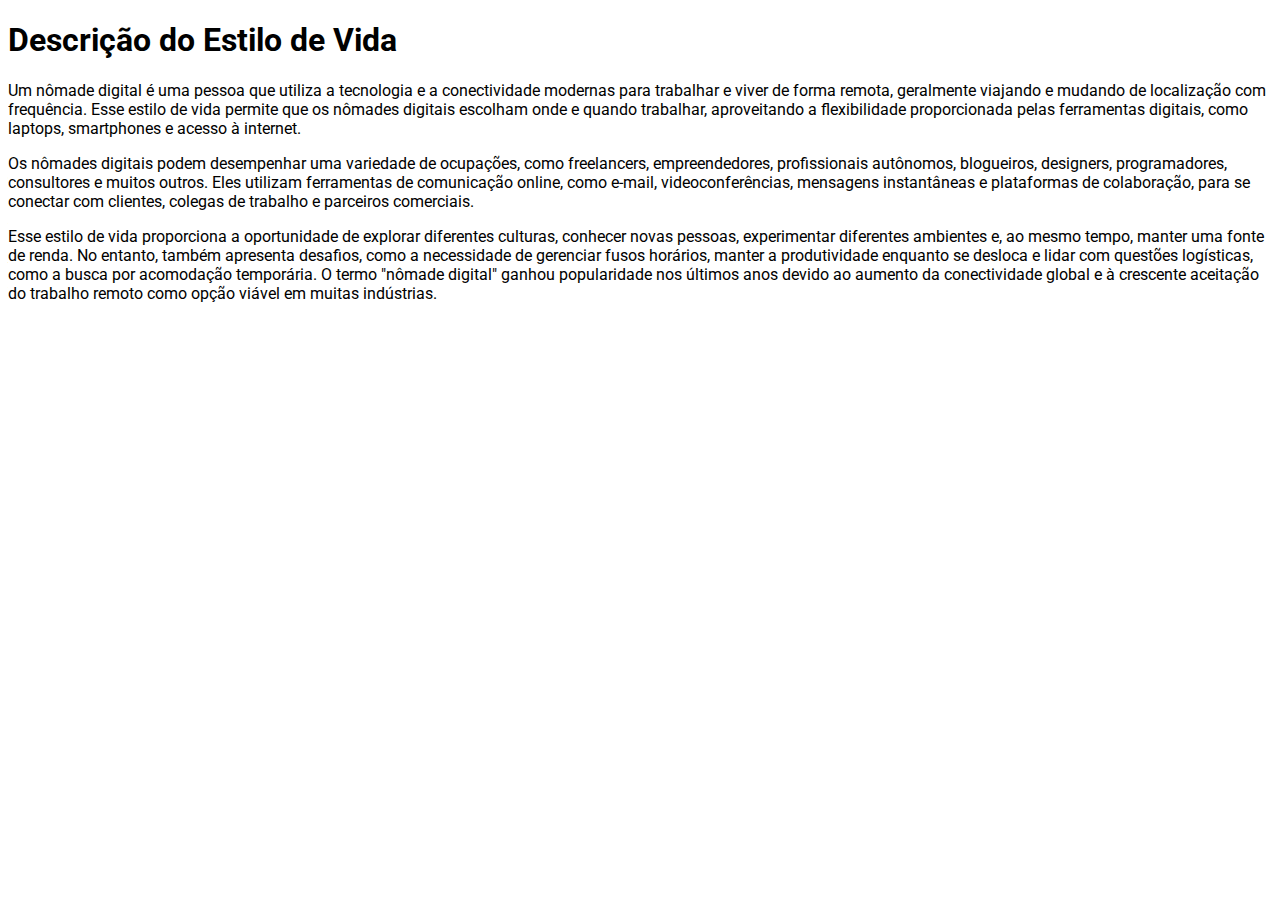
==== index.html @ 9126f0c3 "Aula1008--Paragrafos e Containers" ====
<!DOCTYPE html>
<html lang="en">

<head>
    <meta charset="UTF-8">
    <meta name="viewport" content="width=device-width, initial-scale=1.0">
    <link rel="stylesheet" href="https://fonts.googleapis.com/css2?family=Roboto:wght@300;400;500;700&display=swap">
    <title>| DevNomades |</title>
</head>

<body style="font-family: Roboto ;">
    <h1>Descrição do Estilo de Vida</h1>
    <p>
        Um nômade digital é uma pessoa que utiliza a tecnologia e a conectividade modernas para trabalhar e viver de
        forma remota, geralmente viajando e mudando de localização com frequência. Esse estilo de vida permite que os
        nômades digitais escolham onde e quando trabalhar, aproveitando a flexibilidade proporcionada pelas ferramentas
        digitais, como laptops, smartphones e acesso à internet.
    </p>
    <p>
        Os nômades digitais podem desempenhar uma variedade de ocupações, como freelancers, empreendedores,
        profissionais autônomos, blogueiros, designers, programadores, consultores e muitos outros. Eles utilizam
        ferramentas de comunicação online, como e-mail, videoconferências, mensagens instantâneas e plataformas de
        colaboração, para se conectar com clientes, colegas de trabalho e parceiros comerciais.
    </p>
    <p>
        Esse estilo de vida proporciona a oportunidade de explorar diferentes culturas, conhecer novas pessoas,
        experimentar diferentes ambientes e, ao mesmo tempo, manter uma fonte de renda. No entanto, também apresenta
        desafios, como a necessidade de gerenciar fusos horários, manter a produtividade enquanto se desloca e lidar com
        questões logísticas, como a busca por acomodação temporária.

        O termo "nômade digital" ganhou popularidade nos últimos anos devido ao aumento da conectividade global e à
        crescente aceitação do trabalho remoto como opção viável em muitas indústrias.
    </p>

</body>

</html>
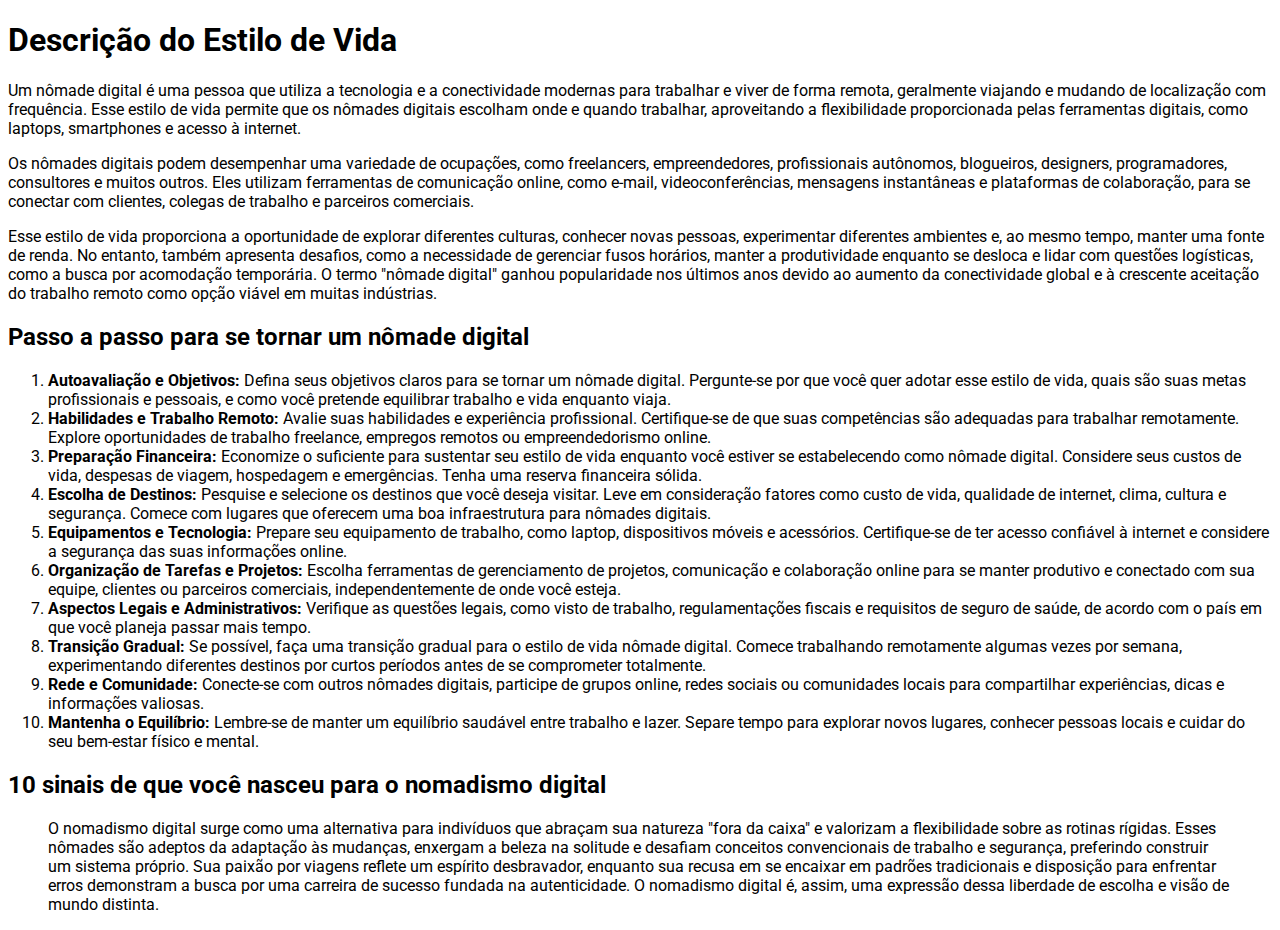
==== commit e472349a: "Aula1508 Bloquete e listas" ====
--- a/index.html
+++ b/index.html
@@ -31,7 +31,74 @@
         O termo "nômade digital" ganhou popularidade nos últimos anos devido ao aumento da conectividade global e à
         crescente aceitação do trabalho remoto como opção viável em muitas indústrias.
     </p>
-
+    <h2>Passo a passo para se tornar um nômade digital</h2>
+    <ol>
+        <li>
+            <strong>Autoavaliação e Objetivos:</strong>
+            Defina seus objetivos claros para se tornar um nômade digital. Pergunte-se por que você quer adotar esse
+            estilo de vida, quais são suas metas profissionais e pessoais, e como você pretende equilibrar trabalho e
+            vida enquanto viaja.
+        </li>
+        <li>
+            <strong> Habilidades e Trabalho Remoto:</strong>
+            Avalie suas habilidades e experiência profissional. Certifique-se de que suas competências são adequadas
+            para trabalhar remotamente. Explore oportunidades de trabalho freelance, empregos remotos ou
+            empreendedorismo online.
+        </li>
+        <li>
+            <strong>Preparação Financeira:</strong>
+            Economize o suficiente para sustentar seu estilo de vida enquanto você estiver se estabelecendo como nômade
+            digital. Considere seus custos de vida, despesas de viagem, hospedagem e emergências. Tenha uma reserva
+            financeira sólida.
+        </li>
+        <li>
+            <strong>Escolha de Destinos:</strong>
+            Pesquise e selecione os destinos que você deseja visitar. Leve em consideração fatores como custo de
+            vida, qualidade de internet, clima, cultura e segurança. Comece com lugares que oferecem uma boa
+            infraestrutura para nômades digitais.
+        </li>
+        <li>
+            <strong>Equipamentos e Tecnologia:</strong>
+            Prepare seu equipamento de trabalho, como laptop, dispositivos móveis e acessórios. Certifique-se de ter
+            acesso confiável à internet e considere a segurança das suas informações online.
+        </li>
+        <li>
+            <strong> Organização de Tarefas e Projetos:</strong>
+            Escolha ferramentas de gerenciamento de projetos, comunicação e colaboração online para se manter produtivo
+            e conectado com sua equipe, clientes ou parceiros comerciais, independentemente de onde você esteja.
+        </li>
+        <li>
+            <strong> Aspectos Legais e Administrativos:</strong>
+            Verifique as questões legais, como visto de trabalho, regulamentações fiscais e requisitos de seguro de
+            saúde, de acordo com o país em que você planeja passar mais tempo.
+        </li>
+        <li>
+            <strong> Transição Gradual:</strong>
+            Se possível, faça uma transição gradual para o estilo de vida nômade digital. Comece trabalhando remotamente
+            algumas vezes por semana, experimentando diferentes destinos por curtos períodos antes de se comprometer
+            totalmente.
+        </li>
+        <li>
+            <strong> Rede e Comunidade:</strong>
+            Conecte-se com outros nômades digitais, participe de grupos online, redes sociais ou comunidades locais para
+            compartilhar experiências, dicas e informações valiosas.
+        </li>
+        <li>
+            <strong> Mantenha o Equilíbrio:</strong>
+            Lembre-se de manter um equilíbrio saudável entre trabalho e lazer. Separe tempo para explorar novos lugares,
+            conhecer pessoas locais e cuidar do seu bem-estar físico e mental.
+        </li>
+    </ol>
+    <h2>10 sinais de que você nasceu para o nomadismo digital</h2>
+    <blockquote cite="https://nomadesdigitais.com/10-sinais-de-que-voce-nasceu-para-o-nomadismo-digital/">
+        O nomadismo digital surge como uma alternativa para indivíduos que abraçam sua natureza "fora da caixa"
+        e valorizam a flexibilidade sobre as rotinas rígidas. Esses nômades são adeptos da adaptação às mudanças,
+        enxergam a beleza na solitude e desafiam conceitos convencionais de trabalho e segurança, preferindo construir
+        um sistema próprio. Sua paixão por viagens reflete um espírito desbravador, enquanto sua recusa em se encaixar
+        em padrões tradicionais e disposição para enfrentar erros demonstram a busca por uma carreira de sucesso fundada
+        na autenticidade. O nomadismo digital é, assim, uma expressão dessa liberdade de escolha e visão de mundo
+        distinta.
+    </blockquote>
 </body>
 
 </html>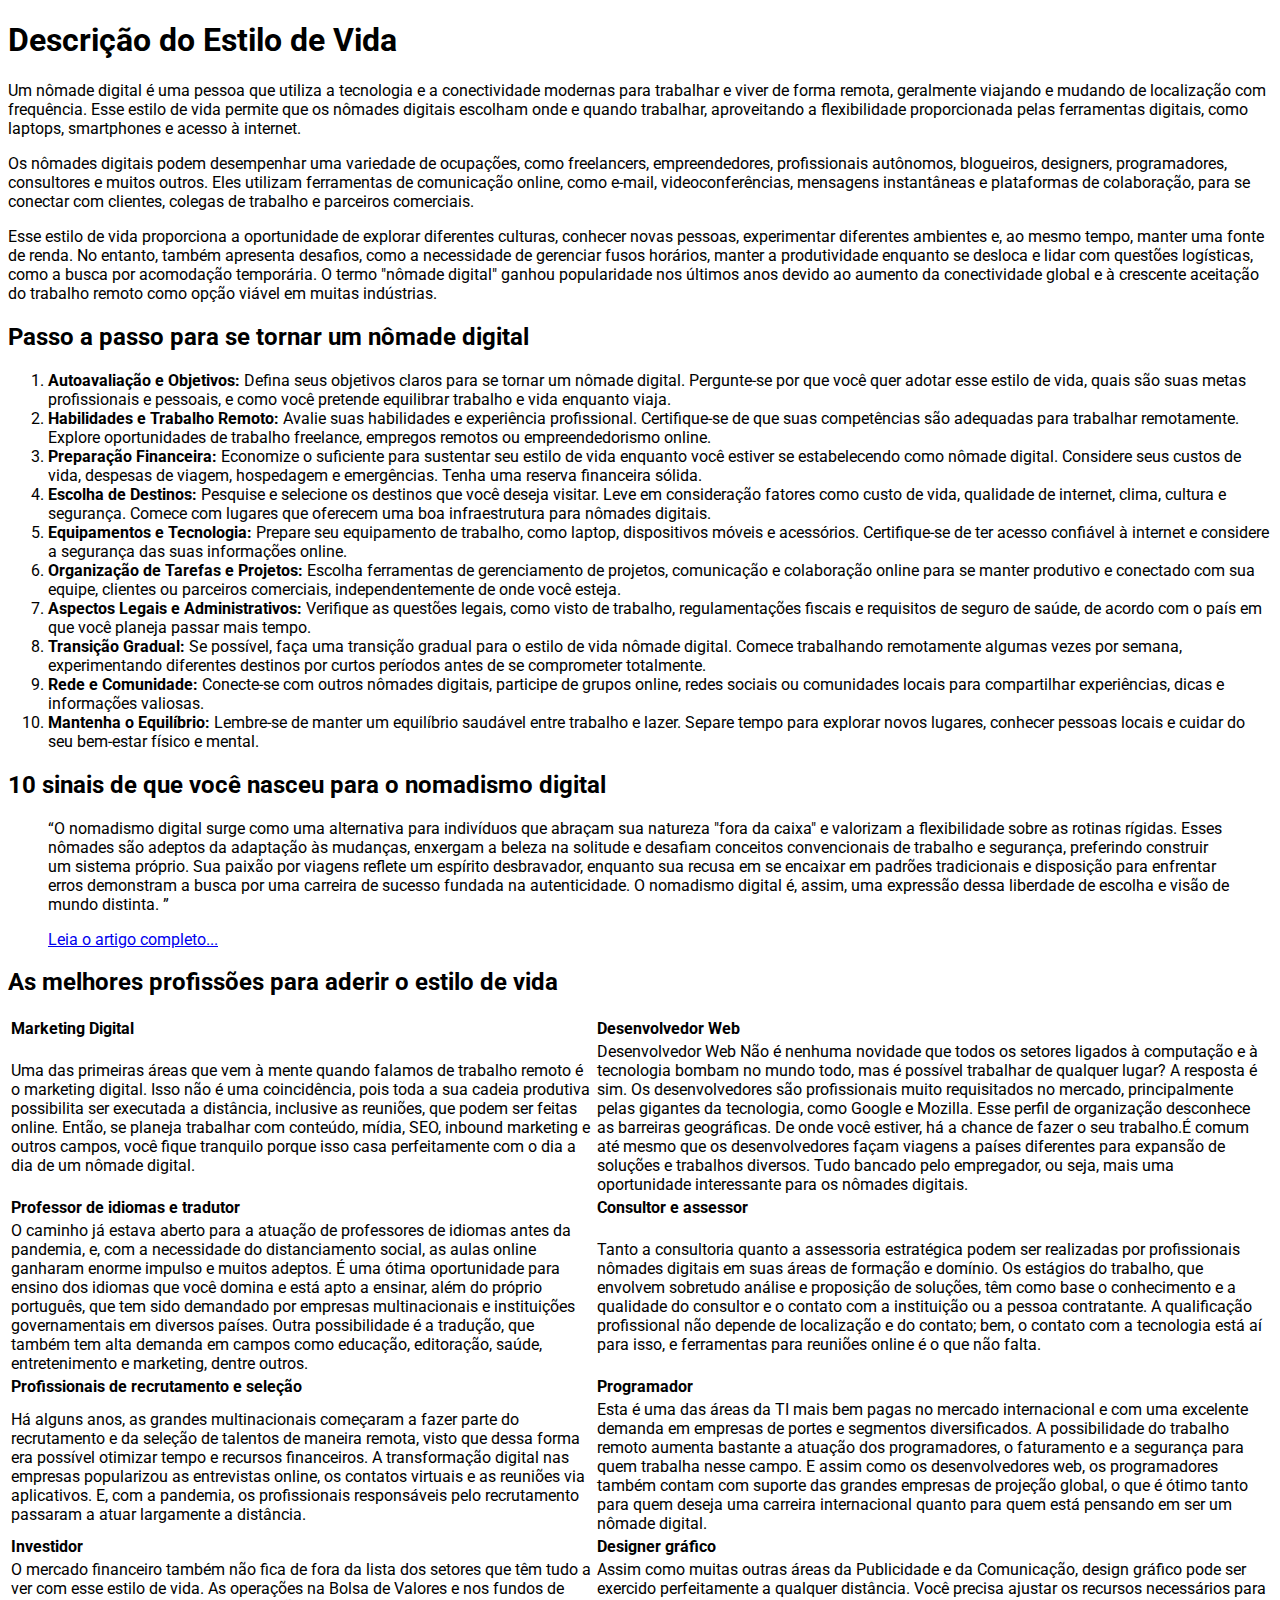
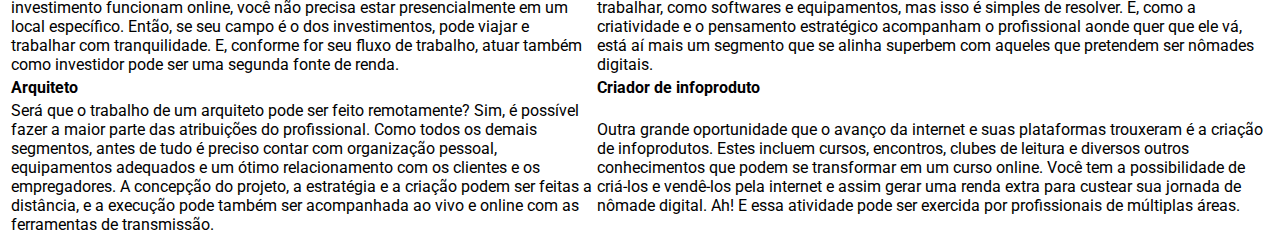
==== commit 94878971: "Aula1708 Links e Tabelas" ====
--- a/index.html
+++ b/index.html
@@ -91,14 +91,132 @@
     </ol>
     <h2>10 sinais de que você nasceu para o nomadismo digital</h2>
     <blockquote cite="https://nomadesdigitais.com/10-sinais-de-que-voce-nasceu-para-o-nomadismo-digital/">
-        O nomadismo digital surge como uma alternativa para indivíduos que abraçam sua natureza "fora da caixa"
-        e valorizam a flexibilidade sobre as rotinas rígidas. Esses nômades são adeptos da adaptação às mudanças,
-        enxergam a beleza na solitude e desafiam conceitos convencionais de trabalho e segurança, preferindo construir
-        um sistema próprio. Sua paixão por viagens reflete um espírito desbravador, enquanto sua recusa em se encaixar
-        em padrões tradicionais e disposição para enfrentar erros demonstram a busca por uma carreira de sucesso fundada
-        na autenticidade. O nomadismo digital é, assim, uma expressão dessa liberdade de escolha e visão de mundo
-        distinta.
+
+        <q>O nomadismo digital surge como uma alternativa para indivíduos que abraçam sua natureza "fora da caixa"
+            e valorizam a flexibilidade sobre as rotinas rígidas. Esses nômades são adeptos da adaptação às mudanças,
+            enxergam a beleza na solitude e desafiam conceitos convencionais de trabalho e segurança, preferindo
+            construir
+            um sistema próprio. Sua paixão por viagens reflete um espírito desbravador, enquanto sua recusa em se
+            encaixar
+            em padrões tradicionais e disposição para enfrentar erros demonstram a busca por uma carreira de sucesso
+            fundada
+            na autenticidade. O nomadismo digital é, assim, uma expressão dessa liberdade de escolha e visão de mundo
+            distinta.
+        </q>
+        <p>
+            <a href="https://nomadesdigitais.com/10-sinais-de-que-voce-nasceu-para-o-nomadismo-digital/">Leia o artigo
+                completo...</a>
+        </p>
     </blockquote>
+    <h2>As melhores profissões para aderir o estilo de vida</h2>
+    <table>
+        <tr>
+            <td><strong>Marketing Digital</strong></td>
+            <td><strong>Desenvolvedor Web</strong></td>
+        </tr>
+        <tr>
+            <td>Uma das primeiras áreas que vem à mente quando falamos de trabalho remoto é o marketing digital. Isso
+                não é uma coincidência, pois toda a sua cadeia produtiva possibilita ser executada a distância,
+                inclusive as reuniões, que podem ser feitas online. Então, se planeja trabalhar com conteúdo, mídia,
+                SEO, inbound marketing e outros campos, você fique tranquilo porque isso casa perfeitamente com o dia a
+                dia de um nômade digital.
+            </td>
+            <td>
+                Desenvolvedor Web
+                Não é nenhuma novidade que todos os setores ligados à computação e à tecnologia bombam no mundo todo,
+                mas é possível trabalhar de qualquer lugar? A resposta é sim. Os desenvolvedores são profissionais muito
+                requisitados no mercado, principalmente pelas gigantes da tecnologia, como Google e Mozilla. Esse perfil
+                de organização desconhece as barreiras geográficas. De onde você estiver, há a chance de fazer o seu
+                trabalho.É comum até mesmo que os desenvolvedores façam viagens a países diferentes para expansão de
+                soluções e trabalhos diversos. Tudo bancado pelo empregador, ou seja, mais uma oportunidade interessante
+                para os nômades digitais.
+            </td>
+        </tr>
+        <tr>
+            <td><strong>Professor de idiomas e tradutor</strong></td>
+            <td><strong>Consultor e assessor </strong></td>
+        </tr>
+        <tr>
+            <td>
+                O caminho já estava aberto para a atuação de professores de idiomas antes da pandemia, e, com a
+                necessidade do distanciamento social, as aulas online ganharam enorme impulso e muitos adeptos. É uma
+                ótima oportunidade para ensino dos idiomas que você domina e está apto a ensinar, além do próprio
+                português, que tem sido demandado por empresas multinacionais e instituições governamentais em diversos
+                países.
+                Outra possibilidade é a tradução, que também tem alta demanda em campos como educação, editoração,
+                saúde, entretenimento e marketing, dentre outros.
+            </td>
+            <td>
+                Tanto a consultoria quanto a assessoria estratégica podem ser realizadas por profissionais nômades
+                digitais em suas áreas de formação e domínio. Os estágios do trabalho, que envolvem sobretudo análise e
+                proposição de soluções, têm como base o conhecimento e a qualidade do consultor e o contato com a
+                instituição ou a pessoa contratante. A qualificação profissional não depende de localização e do
+                contato; bem, o contato com a tecnologia está aí para isso, e ferramentas para reuniões online é o que
+                não falta.
+            </td>
+        </tr>
+        <tr>
+            <td><strong>Profissionais de recrutamento e seleção</strong></td>
+            <td><strong>Programador</strong></td>
+        </tr>
+        <tr>
+            <td>
+                Há alguns anos, as grandes multinacionais começaram a fazer parte do recrutamento e da seleção de
+                talentos de maneira remota, visto que dessa forma era possível otimizar tempo e recursos financeiros. A
+                transformação digital nas empresas popularizou as entrevistas online, os contatos virtuais e as reuniões
+                via aplicativos. E, com a pandemia, os profissionais responsáveis pelo recrutamento passaram a atuar
+                largamente a distância.
+            </td>
+            <td>
+                Esta é uma das áreas da TI mais bem pagas no mercado internacional e com uma excelente demanda em
+                empresas de portes e segmentos diversificados. A possibilidade do trabalho remoto aumenta bastante a
+                atuação dos programadores, o faturamento e a segurança para quem trabalha nesse campo. E assim como os
+                desenvolvedores web, os programadores também contam com suporte das grandes empresas de projeção global,
+                o que é ótimo tanto para quem deseja uma carreira internacional quanto para quem está pensando em ser um
+                nômade digital.
+            </td>
+        </tr>
+        <tr>
+            <td><strong>Investidor</strong></td>
+            <td><strong>Designer gráfico</strong></td>
+        </tr>
+        <tr>
+            <td>
+                O mercado financeiro também não fica de fora da lista dos setores que têm tudo a ver com esse estilo de
+                vida. As operações na Bolsa de Valores e nos fundos de investimento funcionam online, você não precisa
+                estar presencialmente em um local específico. Então, se seu campo é o dos investimentos, pode viajar e
+                trabalhar com tranquilidade. E, conforme for seu fluxo de trabalho, atuar também como investidor pode
+                ser uma segunda fonte de renda.
+            </td>
+            <td>
+                Assim como muitas outras áreas da Publicidade e da Comunicação, design gráfico pode ser exercido
+                perfeitamente a qualquer distância. Você precisa ajustar os recursos necessários para trabalhar, como
+                softwares e equipamentos, mas isso é simples de resolver. E, como a criatividade e o pensamento
+                estratégico acompanham o profissional aonde quer que ele vá, está aí mais um segmento que se alinha
+                superbem com aqueles que pretendem ser nômades digitais.
+            </td>
+        </tr>
+        <tr>
+            <td><strong>Arquiteto</strong></td>
+            <td><strong>Criador de infoproduto</strong></td>
+        </tr>
+        <tr>
+            <td>
+                Será que o trabalho de um arquiteto pode ser feito remotamente? Sim, é possível fazer a maior parte das
+                atribuições do profissional. Como todos os demais segmentos, antes de tudo é preciso contar com
+                organização pessoal, equipamentos adequados e um ótimo relacionamento com os clientes e os empregadores.
+                A concepção do projeto, a estratégia e a criação podem ser feitas a distância, e a execução pode também
+                ser acompanhada ao vivo e online com as ferramentas de transmissão.
+            </td>
+            <td>
+                Outra grande oportunidade que o avanço da internet e suas plataformas trouxeram é a criação de
+                infoprodutos. Estes incluem cursos, encontros, clubes de leitura e diversos outros conhecimentos que
+                podem se transformar em um curso online. Você tem a possibilidade de criá-los e vendê-los pela internet
+                e assim gerar uma renda extra para custear sua jornada de nômade digital. Ah! E essa atividade pode ser
+                exercida por profissionais de múltiplas áreas.
+            </td>
+        </tr>
+    </table>
 </body>
 
 </html>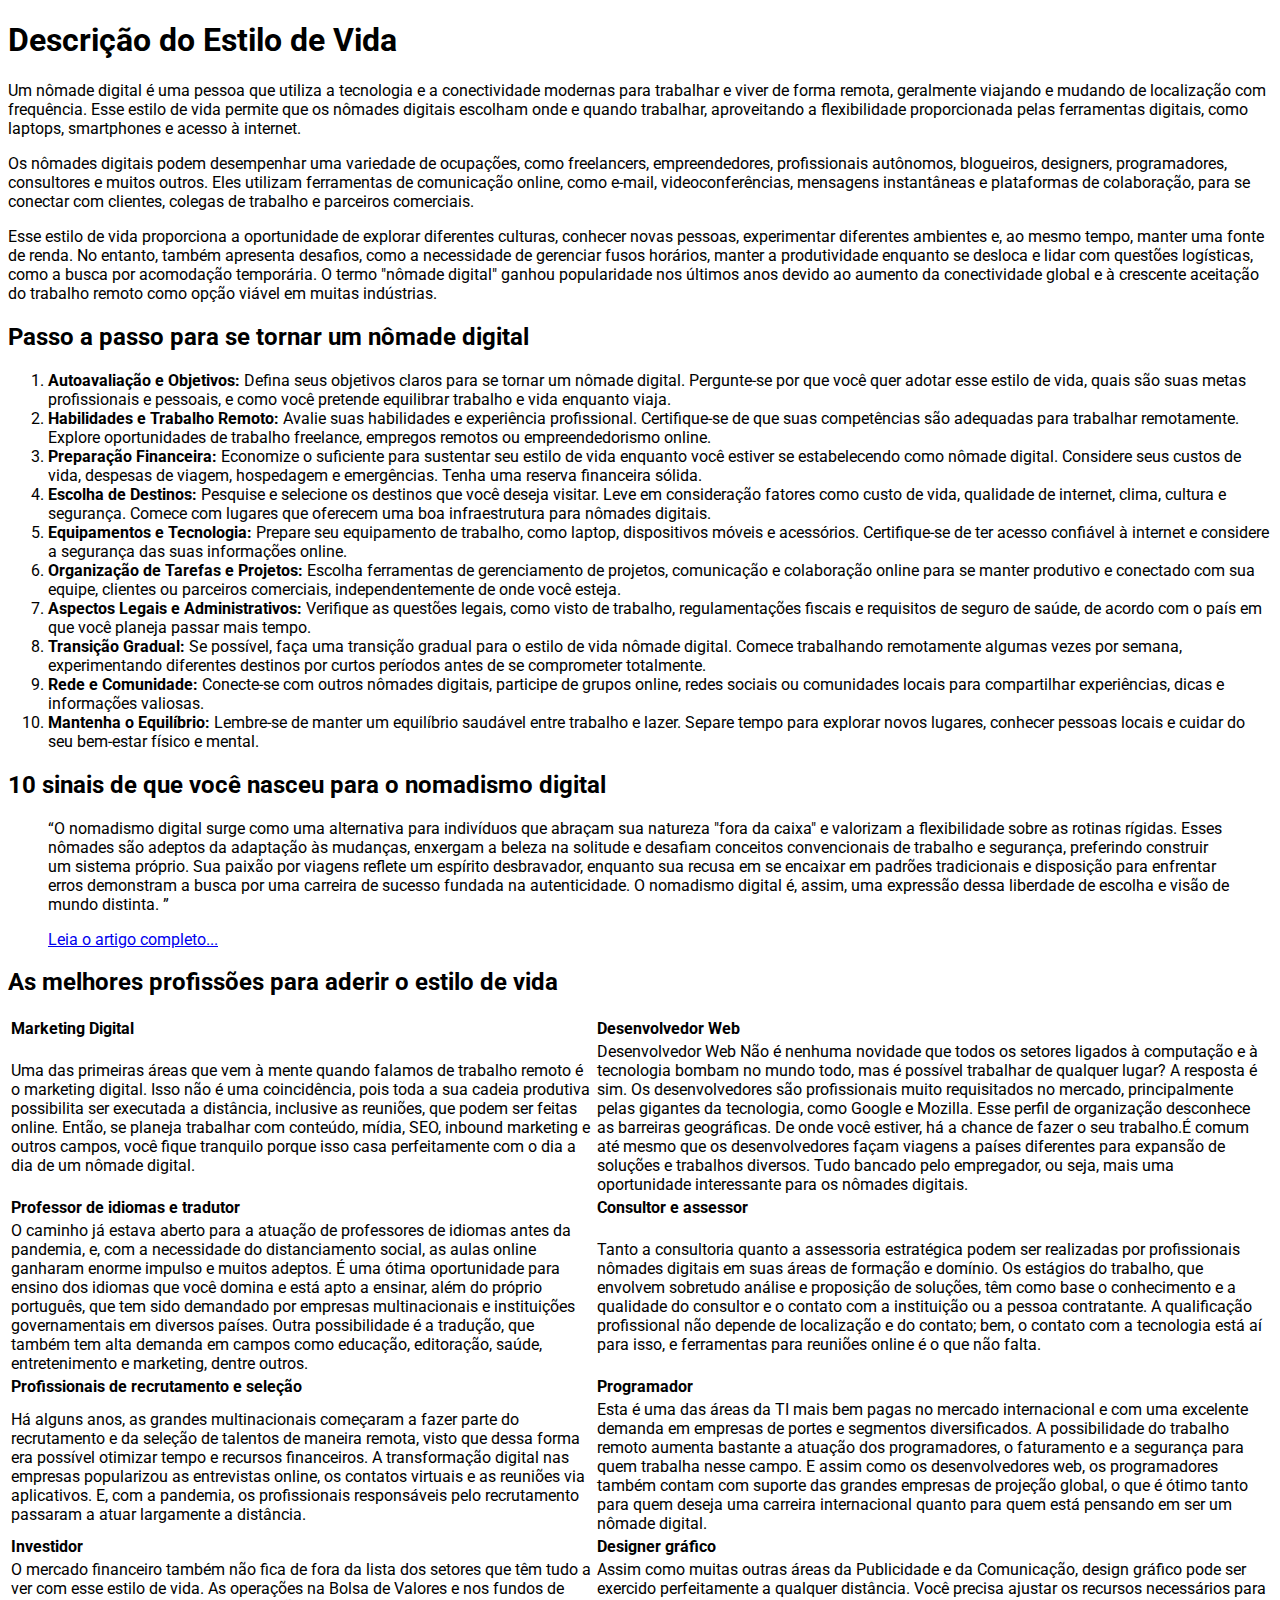
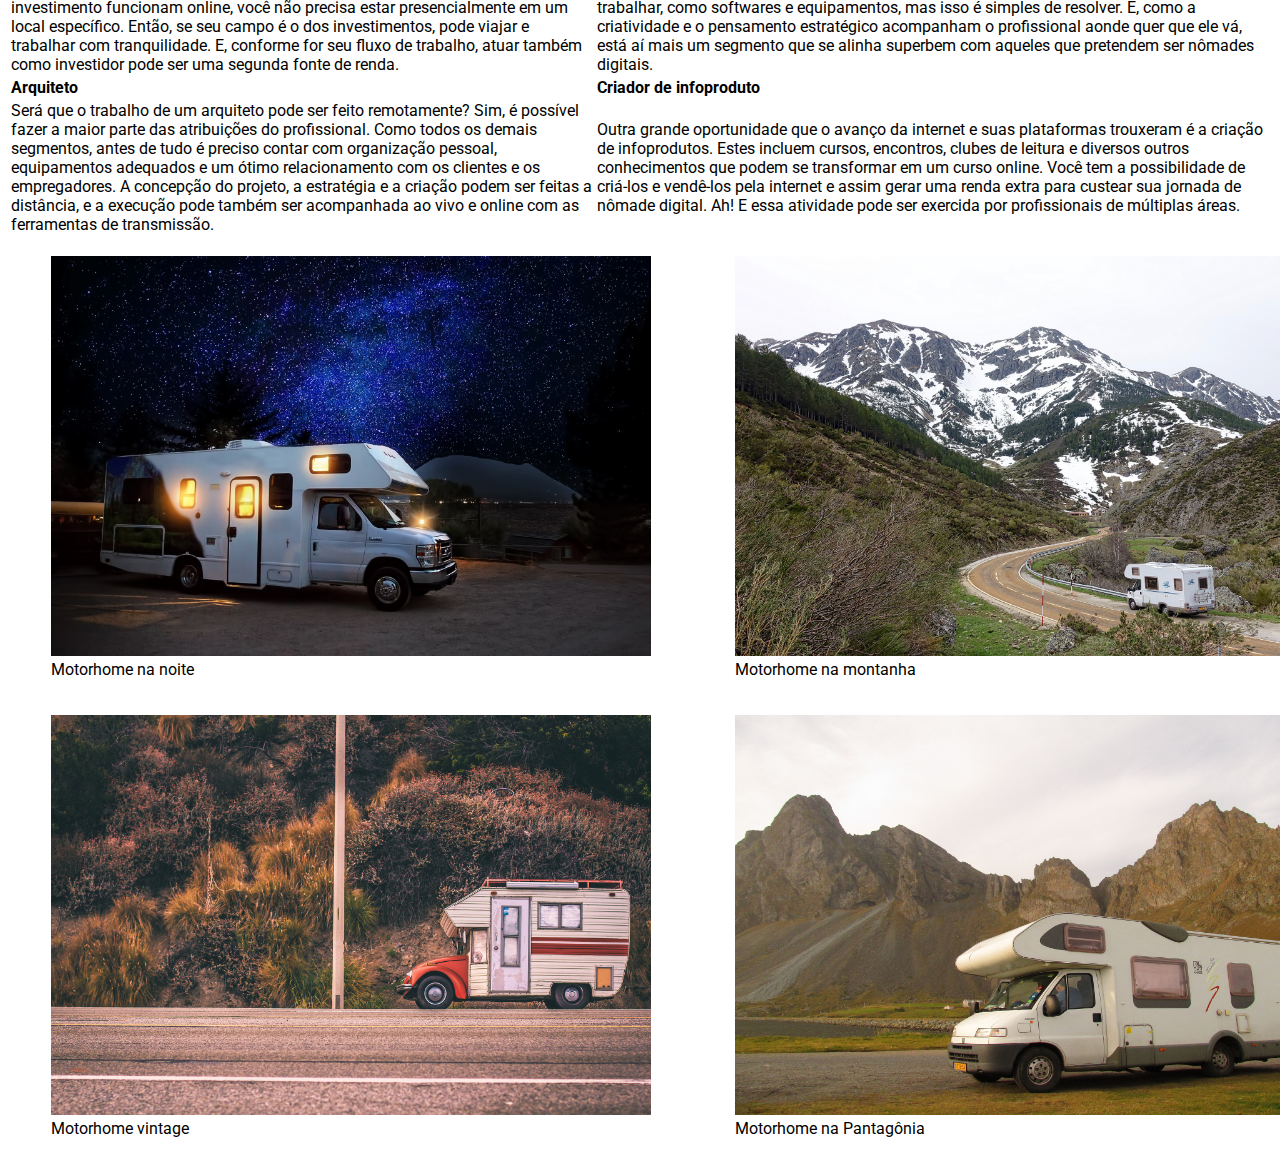
==== commit f64fa129: "Aula2208 imagens e conteiners" ====
--- a/index.html
+++ b/index.html
@@ -9,214 +9,291 @@
 </head>
 
 <body style="font-family: Roboto ;">
-    <h1>Descrição do Estilo de Vida</h1>
-    <p>
-        Um nômade digital é uma pessoa que utiliza a tecnologia e a conectividade modernas para trabalhar e viver de
-        forma remota, geralmente viajando e mudando de localização com frequência. Esse estilo de vida permite que os
-        nômades digitais escolham onde e quando trabalhar, aproveitando a flexibilidade proporcionada pelas ferramentas
-        digitais, como laptops, smartphones e acesso à internet.
-    </p>
-    <p>
-        Os nômades digitais podem desempenhar uma variedade de ocupações, como freelancers, empreendedores,
-        profissionais autônomos, blogueiros, designers, programadores, consultores e muitos outros. Eles utilizam
-        ferramentas de comunicação online, como e-mail, videoconferências, mensagens instantâneas e plataformas de
-        colaboração, para se conectar com clientes, colegas de trabalho e parceiros comerciais.
-    </p>
-    <p>
-        Esse estilo de vida proporciona a oportunidade de explorar diferentes culturas, conhecer novas pessoas,
-        experimentar diferentes ambientes e, ao mesmo tempo, manter uma fonte de renda. No entanto, também apresenta
-        desafios, como a necessidade de gerenciar fusos horários, manter a produtividade enquanto se desloca e lidar com
-        questões logísticas, como a busca por acomodação temporária.
-
-        O termo "nômade digital" ganhou popularidade nos últimos anos devido ao aumento da conectividade global e à
-        crescente aceitação do trabalho remoto como opção viável em muitas indústrias.
-    </p>
-    <h2>Passo a passo para se tornar um nômade digital</h2>
-    <ol>
-        <li>
-            <strong>Autoavaliação e Objetivos:</strong>
-            Defina seus objetivos claros para se tornar um nômade digital. Pergunte-se por que você quer adotar esse
-            estilo de vida, quais são suas metas profissionais e pessoais, e como você pretende equilibrar trabalho e
-            vida enquanto viaja.
-        </li>
-        <li>
-            <strong> Habilidades e Trabalho Remoto:</strong>
-            Avalie suas habilidades e experiência profissional. Certifique-se de que suas competências são adequadas
-            para trabalhar remotamente. Explore oportunidades de trabalho freelance, empregos remotos ou
-            empreendedorismo online.
-        </li>
-        <li>
-            <strong>Preparação Financeira:</strong>
-            Economize o suficiente para sustentar seu estilo de vida enquanto você estiver se estabelecendo como nômade
-            digital. Considere seus custos de vida, despesas de viagem, hospedagem e emergências. Tenha uma reserva
-            financeira sólida.
-        </li>
-        <li>
-            <strong>Escolha de Destinos:</strong>
-            Pesquise e selecione os destinos que você deseja visitar. Leve em consideração fatores como custo de
-            vida, qualidade de internet, clima, cultura e segurança. Comece com lugares que oferecem uma boa
-            infraestrutura para nômades digitais.
-        </li>
-        <li>
-            <strong>Equipamentos e Tecnologia:</strong>
-            Prepare seu equipamento de trabalho, como laptop, dispositivos móveis e acessórios. Certifique-se de ter
-            acesso confiável à internet e considere a segurança das suas informações online.
-        </li>
-        <li>
-            <strong> Organização de Tarefas e Projetos:</strong>
-            Escolha ferramentas de gerenciamento de projetos, comunicação e colaboração online para se manter produtivo
-            e conectado com sua equipe, clientes ou parceiros comerciais, independentemente de onde você esteja.
-        </li>
-        <li>
-            <strong> Aspectos Legais e Administrativos:</strong>
-            Verifique as questões legais, como visto de trabalho, regulamentações fiscais e requisitos de seguro de
-            saúde, de acordo com o país em que você planeja passar mais tempo.
-        </li>
-        <li>
-            <strong> Transição Gradual:</strong>
-            Se possível, faça uma transição gradual para o estilo de vida nômade digital. Comece trabalhando remotamente
-            algumas vezes por semana, experimentando diferentes destinos por curtos períodos antes de se comprometer
-            totalmente.
-        </li>
-        <li>
-            <strong> Rede e Comunidade:</strong>
-            Conecte-se com outros nômades digitais, participe de grupos online, redes sociais ou comunidades locais para
-            compartilhar experiências, dicas e informações valiosas.
-        </li>
-        <li>
-            <strong> Mantenha o Equilíbrio:</strong>
-            Lembre-se de manter um equilíbrio saudável entre trabalho e lazer. Separe tempo para explorar novos lugares,
-            conhecer pessoas locais e cuidar do seu bem-estar físico e mental.
-        </li>
-    </ol>
-    <h2>10 sinais de que você nasceu para o nomadismo digital</h2>
-    <blockquote cite="https://nomadesdigitais.com/10-sinais-de-que-voce-nasceu-para-o-nomadismo-digital/">
-
-        <q>O nomadismo digital surge como uma alternativa para indivíduos que abraçam sua natureza "fora da caixa"
-            e valorizam a flexibilidade sobre as rotinas rígidas. Esses nômades são adeptos da adaptação às mudanças,
-            enxergam a beleza na solitude e desafiam conceitos convencionais de trabalho e segurança, preferindo
-            construir
-            um sistema próprio. Sua paixão por viagens reflete um espírito desbravador, enquanto sua recusa em se
-            encaixar
-            em padrões tradicionais e disposição para enfrentar erros demonstram a busca por uma carreira de sucesso
-            fundada
-            na autenticidade. O nomadismo digital é, assim, uma expressão dessa liberdade de escolha e visão de mundo
-            distinta.
-        </q>
+    <div class="textoParagrafos">
+        <h1>Descrição do Estilo de Vida</h1>
         <p>
-            <a href="https://nomadesdigitais.com/10-sinais-de-que-voce-nasceu-para-o-nomadismo-digital/">Leia o artigo
-                completo...</a>
+            Um nômade digital é uma pessoa que utiliza a tecnologia e a conectividade modernas para trabalhar e viver de
+            forma remota, geralmente viajando e mudando de localização com frequência. Esse estilo de vida permite que
+            os
+            nômades digitais escolham onde e quando trabalhar, aproveitando a flexibilidade proporcionada pelas
+            ferramentas
+            digitais, como laptops, smartphones e acesso à internet.
         </p>
-    </blockquote>
-    <h2>As melhores profissões para aderir o estilo de vida</h2>
-    <table>
-        <tr>
-            <td><strong>Marketing Digital</strong></td>
-            <td><strong>Desenvolvedor Web</strong></td>
-        </tr>
-        <tr>
-            <td>Uma das primeiras áreas que vem à mente quando falamos de trabalho remoto é o marketing digital. Isso
-                não é uma coincidência, pois toda a sua cadeia produtiva possibilita ser executada a distância,
-                inclusive as reuniões, que podem ser feitas online. Então, se planeja trabalhar com conteúdo, mídia,
-                SEO, inbound marketing e outros campos, você fique tranquilo porque isso casa perfeitamente com o dia a
-                dia de um nômade digital.
-            </td>
-            <td>
-                Desenvolvedor Web
-                Não é nenhuma novidade que todos os setores ligados à computação e à tecnologia bombam no mundo todo,
-                mas é possível trabalhar de qualquer lugar? A resposta é sim. Os desenvolvedores são profissionais muito
-                requisitados no mercado, principalmente pelas gigantes da tecnologia, como Google e Mozilla. Esse perfil
-                de organização desconhece as barreiras geográficas. De onde você estiver, há a chance de fazer o seu
-                trabalho.É comum até mesmo que os desenvolvedores façam viagens a países diferentes para expansão de
-                soluções e trabalhos diversos. Tudo bancado pelo empregador, ou seja, mais uma oportunidade interessante
-                para os nômades digitais.
-            </td>
-        </tr>
-        <tr>
-            <td><strong>Professor de idiomas e tradutor</strong></td>
-            <td><strong>Consultor e assessor </strong></td>
-        </tr>
-        <tr>
-            <td>
-                O caminho já estava aberto para a atuação de professores de idiomas antes da pandemia, e, com a
-                necessidade do distanciamento social, as aulas online ganharam enorme impulso e muitos adeptos. É uma
-                ótima oportunidade para ensino dos idiomas que você domina e está apto a ensinar, além do próprio
-                português, que tem sido demandado por empresas multinacionais e instituições governamentais em diversos
-                países.
-                Outra possibilidade é a tradução, que também tem alta demanda em campos como educação, editoração,
-                saúde, entretenimento e marketing, dentre outros.
-            </td>
-            <td>
-                Tanto a consultoria quanto a assessoria estratégica podem ser realizadas por profissionais nômades
-                digitais em suas áreas de formação e domínio. Os estágios do trabalho, que envolvem sobretudo análise e
-                proposição de soluções, têm como base o conhecimento e a qualidade do consultor e o contato com a
-                instituição ou a pessoa contratante. A qualificação profissional não depende de localização e do
-                contato; bem, o contato com a tecnologia está aí para isso, e ferramentas para reuniões online é o que
-                não falta.
-            </td>
-        </tr>
-        <tr>
-            <td><strong>Profissionais de recrutamento e seleção</strong></td>
-            <td><strong>Programador</strong></td>
-        </tr>
-        <tr>
-            <td>
-                Há alguns anos, as grandes multinacionais começaram a fazer parte do recrutamento e da seleção de
-                talentos de maneira remota, visto que dessa forma era possível otimizar tempo e recursos financeiros. A
-                transformação digital nas empresas popularizou as entrevistas online, os contatos virtuais e as reuniões
-                via aplicativos. E, com a pandemia, os profissionais responsáveis pelo recrutamento passaram a atuar
-                largamente a distância.
-            </td>
-            <td>
-                Esta é uma das áreas da TI mais bem pagas no mercado internacional e com uma excelente demanda em
-                empresas de portes e segmentos diversificados. A possibilidade do trabalho remoto aumenta bastante a
-                atuação dos programadores, o faturamento e a segurança para quem trabalha nesse campo. E assim como os
-                desenvolvedores web, os programadores também contam com suporte das grandes empresas de projeção global,
-                o que é ótimo tanto para quem deseja uma carreira internacional quanto para quem está pensando em ser um
-                nômade digital.
-            </td>
-        </tr>
-        <tr>
-            <td><strong>Investidor</strong></td>
-            <td><strong>Designer gráfico</strong></td>
-        </tr>
-        <tr>
-            <td>
-                O mercado financeiro também não fica de fora da lista dos setores que têm tudo a ver com esse estilo de
-                vida. As operações na Bolsa de Valores e nos fundos de investimento funcionam online, você não precisa
-                estar presencialmente em um local específico. Então, se seu campo é o dos investimentos, pode viajar e
-                trabalhar com tranquilidade. E, conforme for seu fluxo de trabalho, atuar também como investidor pode
-                ser uma segunda fonte de renda.
-            </td>
-            <td>
-                Assim como muitas outras áreas da Publicidade e da Comunicação, design gráfico pode ser exercido
-                perfeitamente a qualquer distância. Você precisa ajustar os recursos necessários para trabalhar, como
-                softwares e equipamentos, mas isso é simples de resolver. E, como a criatividade e o pensamento
-                estratégico acompanham o profissional aonde quer que ele vá, está aí mais um segmento que se alinha
-                superbem com aqueles que pretendem ser nômades digitais.
-            </td>
-        </tr>
-        <tr>
-            <td><strong>Arquiteto</strong></td>
-            <td><strong>Criador de infoproduto</strong></td>
-        </tr>
-        <tr>
-            <td>
-                Será que o trabalho de um arquiteto pode ser feito remotamente? Sim, é possível fazer a maior parte das
-                atribuições do profissional. Como todos os demais segmentos, antes de tudo é preciso contar com
-                organização pessoal, equipamentos adequados e um ótimo relacionamento com os clientes e os empregadores.
-                A concepção do projeto, a estratégia e a criação podem ser feitas a distância, e a execução pode também
-                ser acompanhada ao vivo e online com as ferramentas de transmissão.
-            </td>
-            <td>
-                Outra grande oportunidade que o avanço da internet e suas plataformas trouxeram é a criação de
-                infoprodutos. Estes incluem cursos, encontros, clubes de leitura e diversos outros conhecimentos que
-                podem se transformar em um curso online. Você tem a possibilidade de criá-los e vendê-los pela internet
-                e assim gerar uma renda extra para custear sua jornada de nômade digital. Ah! E essa atividade pode ser
-                exercida por profissionais de múltiplas áreas.
-            </td>
-        </tr>
-    </table>
+        <p>
+            Os nômades digitais podem desempenhar uma variedade de ocupações, como freelancers, empreendedores,
+            profissionais autônomos, blogueiros, designers, programadores, consultores e muitos outros. Eles utilizam
+            ferramentas de comunicação online, como e-mail, videoconferências, mensagens instantâneas e plataformas de
+            colaboração, para se conectar com clientes, colegas de trabalho e parceiros comerciais.
+        </p>
+        <p>
+            Esse estilo de vida proporciona a oportunidade de explorar diferentes culturas, conhecer novas pessoas,
+            experimentar diferentes ambientes e, ao mesmo tempo, manter uma fonte de renda. No entanto, também apresenta
+            desafios, como a necessidade de gerenciar fusos horários, manter a produtividade enquanto se desloca e lidar
+            com
+            questões logísticas, como a busca por acomodação temporária.
+
+            O termo "nômade digital" ganhou popularidade nos últimos anos devido ao aumento da conectividade global e à
+            crescente aceitação do trabalho remoto como opção viável em muitas indústrias.
+        </p>
+    </div>
+
+    <div class="textosListas">
+        <h2>Passo a passo para se tornar um nômade digital</h2>
+        <ol>
+            <li>
+                <strong>Autoavaliação e Objetivos:</strong>
+                Defina seus objetivos claros para se tornar um nômade digital. Pergunte-se por que você quer adotar esse
+                estilo de vida, quais são suas metas profissionais e pessoais, e como você pretende equilibrar trabalho
+                e
+                vida enquanto viaja.
+            </li>
+            <li>
+                <strong> Habilidades e Trabalho Remoto:</strong>
+                Avalie suas habilidades e experiência profissional. Certifique-se de que suas competências são adequadas
+                para trabalhar remotamente. Explore oportunidades de trabalho freelance, empregos remotos ou
+                empreendedorismo online.
+            </li>
+            <li>
+                <strong>Preparação Financeira:</strong>
+                Economize o suficiente para sustentar seu estilo de vida enquanto você estiver se estabelecendo como
+                nômade
+                digital. Considere seus custos de vida, despesas de viagem, hospedagem e emergências. Tenha uma reserva
+                financeira sólida.
+            </li>
+            <li>
+                <strong>Escolha de Destinos:</strong>
+                Pesquise e selecione os destinos que você deseja visitar. Leve em consideração fatores como custo de
+                vida, qualidade de internet, clima, cultura e segurança. Comece com lugares que oferecem uma boa
+                infraestrutura para nômades digitais.
+            </li>
+            <li>
+                <strong>Equipamentos e Tecnologia:</strong>
+                Prepare seu equipamento de trabalho, como laptop, dispositivos móveis e acessórios. Certifique-se de ter
+                acesso confiável à internet e considere a segurança das suas informações online.
+            </li>
+            <li>
+                <strong> Organização de Tarefas e Projetos:</strong>
+                Escolha ferramentas de gerenciamento de projetos, comunicação e colaboração online para se manter
+                produtivo
+                e conectado com sua equipe, clientes ou parceiros comerciais, independentemente de onde você esteja.
+            </li>
+            <li>
+                <strong> Aspectos Legais e Administrativos:</strong>
+                Verifique as questões legais, como visto de trabalho, regulamentações fiscais e requisitos de seguro de
+                saúde, de acordo com o país em que você planeja passar mais tempo.
+            </li>
+            <li>
+                <strong> Transição Gradual:</strong>
+                Se possível, faça uma transição gradual para o estilo de vida nômade digital. Comece trabalhando
+                remotamente
+                algumas vezes por semana, experimentando diferentes destinos por curtos períodos antes de se comprometer
+                totalmente.
+            </li>
+            <li>
+                <strong> Rede e Comunidade:</strong>
+                Conecte-se com outros nômades digitais, participe de grupos online, redes sociais ou comunidades locais
+                para
+                compartilhar experiências, dicas e informações valiosas.
+            </li>
+            <li>
+                <strong> Mantenha o Equilíbrio:</strong>
+                Lembre-se de manter um equilíbrio saudável entre trabalho e lazer. Separe tempo para explorar novos
+                lugares,
+                conhecer pessoas locais e cuidar do seu bem-estar físico e mental.
+            </li>
+        </ol>
+        <h2>10 sinais de que você nasceu para o nomadismo digital</h2>
+        <blockquote cite="https://nomadesdigitais.com/10-sinais-de-que-voce-nasceu-para-o-nomadismo-digital/">
+
+            <q>O nomadismo digital surge como uma alternativa para indivíduos que abraçam sua natureza "fora da caixa"
+                e valorizam a flexibilidade sobre as rotinas rígidas. Esses nômades são adeptos da adaptação às
+                mudanças,
+                enxergam a beleza na solitude e desafiam conceitos convencionais de trabalho e segurança, preferindo
+                construir
+                um sistema próprio. Sua paixão por viagens reflete um espírito desbravador, enquanto sua recusa em se
+                encaixar
+                em padrões tradicionais e disposição para enfrentar erros demonstram a busca por uma carreira de sucesso
+                fundada
+                na autenticidade. O nomadismo digital é, assim, uma expressão dessa liberdade de escolha e visão de
+                mundo
+                distinta.
+            </q>
+            <p>
+                <a href="https://nomadesdigitais.com/10-sinais-de-que-voce-nasceu-para-o-nomadismo-digital/">Leia o
+                    artigo
+                    completo...</a>
+            </p>
+        </blockquote>
+    </div>
+
+    <div class="textosTabelas">
+        <h2>As melhores profissões para aderir o estilo de vida</h2>
+        <table>
+            <tr>
+                <td><strong>Marketing Digital</strong></td>
+                <td><strong>Desenvolvedor Web</strong></td>
+            </tr>
+            <tr>
+                <td>Uma das primeiras áreas que vem à mente quando falamos de trabalho remoto é o marketing digital.
+                    Isso
+                    não é uma coincidência, pois toda a sua cadeia produtiva possibilita ser executada a distância,
+                    inclusive as reuniões, que podem ser feitas online. Então, se planeja trabalhar com conteúdo, mídia,
+                    SEO, inbound marketing e outros campos, você fique tranquilo porque isso casa perfeitamente com o
+                    dia a
+                    dia de um nômade digital.
+                </td>
+                <td>
+                    Desenvolvedor Web
+                    Não é nenhuma novidade que todos os setores ligados à computação e à tecnologia bombam no mundo
+                    todo,
+                    mas é possível trabalhar de qualquer lugar? A resposta é sim. Os desenvolvedores são profissionais
+                    muito
+                    requisitados no mercado, principalmente pelas gigantes da tecnologia, como Google e Mozilla. Esse
+                    perfil
+                    de organização desconhece as barreiras geográficas. De onde você estiver, há a chance de fazer o seu
+                    trabalho.É comum até mesmo que os desenvolvedores façam viagens a países diferentes para expansão de
+                    soluções e trabalhos diversos. Tudo bancado pelo empregador, ou seja, mais uma oportunidade
+                    interessante
+                    para os nômades digitais.
+                </td>
+            </tr>
+            <tr>
+                <td><strong>Professor de idiomas e tradutor</strong></td>
+                <td><strong>Consultor e assessor </strong></td>
+            </tr>
+            <tr>
+                <td>
+                    O caminho já estava aberto para a atuação de professores de idiomas antes da pandemia, e, com a
+                    necessidade do distanciamento social, as aulas online ganharam enorme impulso e muitos adeptos. É
+                    uma
+                    ótima oportunidade para ensino dos idiomas que você domina e está apto a ensinar, além do próprio
+                    português, que tem sido demandado por empresas multinacionais e instituições governamentais em
+                    diversos
+                    países.
+                    Outra possibilidade é a tradução, que também tem alta demanda em campos como educação, editoração,
+                    saúde, entretenimento e marketing, dentre outros.
+                </td>
+                <td>
+                    Tanto a consultoria quanto a assessoria estratégica podem ser realizadas por profissionais nômades
+                    digitais em suas áreas de formação e domínio. Os estágios do trabalho, que envolvem sobretudo
+                    análise e
+                    proposição de soluções, têm como base o conhecimento e a qualidade do consultor e o contato com a
+                    instituição ou a pessoa contratante. A qualificação profissional não depende de localização e do
+                    contato; bem, o contato com a tecnologia está aí para isso, e ferramentas para reuniões online é o
+                    que
+                    não falta.
+                </td>
+            </tr>
+            <tr>
+                <td><strong>Profissionais de recrutamento e seleção</strong></td>
+                <td><strong>Programador</strong></td>
+            </tr>
+            <tr>
+                <td>
+                    Há alguns anos, as grandes multinacionais começaram a fazer parte do recrutamento e da seleção de
+                    talentos de maneira remota, visto que dessa forma era possível otimizar tempo e recursos
+                    financeiros. A
+                    transformação digital nas empresas popularizou as entrevistas online, os contatos virtuais e as
+                    reuniões
+                    via aplicativos. E, com a pandemia, os profissionais responsáveis pelo recrutamento passaram a atuar
+                    largamente a distância.
+                </td>
+                <td>
+                    Esta é uma das áreas da TI mais bem pagas no mercado internacional e com uma excelente demanda em
+                    empresas de portes e segmentos diversificados. A possibilidade do trabalho remoto aumenta bastante a
+                    atuação dos programadores, o faturamento e a segurança para quem trabalha nesse campo. E assim como
+                    os
+                    desenvolvedores web, os programadores também contam com suporte das grandes empresas de projeção
+                    global,
+                    o que é ótimo tanto para quem deseja uma carreira internacional quanto para quem está pensando em
+                    ser um
+                    nômade digital.
+                </td>
+            </tr>
+            <tr>
+                <td><strong>Investidor</strong></td>
+                <td><strong>Designer gráfico</strong></td>
+            </tr>
+            <tr>
+                <td>
+                    O mercado financeiro também não fica de fora da lista dos setores que têm tudo a ver com esse estilo
+                    de
+                    vida. As operações na Bolsa de Valores e nos fundos de investimento funcionam online, você não
+                    precisa
+                    estar presencialmente em um local específico. Então, se seu campo é o dos investimentos, pode viajar
+                    e
+                    trabalhar com tranquilidade. E, conforme for seu fluxo de trabalho, atuar também como investidor
+                    pode
+                    ser uma segunda fonte de renda.
+                </td>
+                <td>
+                    Assim como muitas outras áreas da Publicidade e da Comunicação, design gráfico pode ser exercido
+                    perfeitamente a qualquer distância. Você precisa ajustar os recursos necessários para trabalhar,
+                    como
+                    softwares e equipamentos, mas isso é simples de resolver. E, como a criatividade e o pensamento
+                    estratégico acompanham o profissional aonde quer que ele vá, está aí mais um segmento que se alinha
+                    superbem com aqueles que pretendem ser nômades digitais.
+                </td>
+            </tr>
+            <tr>
+                <td><strong>Arquiteto</strong></td>
+                <td><strong>Criador de infoproduto</strong></td>
+            </tr>
+            <tr>
+                <td>
+                    Será que o trabalho de um arquiteto pode ser feito remotamente? Sim, é possível fazer a maior parte
+                    das
+                    atribuições do profissional. Como todos os demais segmentos, antes de tudo é preciso contar com
+                    organização pessoal, equipamentos adequados e um ótimo relacionamento com os clientes e os
+                    empregadores.
+                    A concepção do projeto, a estratégia e a criação podem ser feitas a distância, e a execução pode
+                    também
+                    ser acompanhada ao vivo e online com as ferramentas de transmissão.
+                </td>
+                <td>
+                    Outra grande oportunidade que o avanço da internet e suas plataformas trouxeram é a criação de
+                    infoprodutos. Estes incluem cursos, encontros, clubes de leitura e diversos outros conhecimentos que
+                    podem se transformar em um curso online. Você tem a possibilidade de criá-los e vendê-los pela
+                    internet
+                    e assim gerar uma renda extra para custear sua jornada de nômade digital. Ah! E essa atividade pode
+                    ser
+                    exercida por profissionais de múltiplas áreas.
+                </td>
+            </tr>
+        </table>
+    </div>
+    <div class="imagensSite">
+        <table style="margin: auto;">
+            <tr>
+                <td>
+                    <figure>
+                        <img src="./img/imagem1.png" alt="Motorhome na noite" width="600" height="400">
+                        <figcaption>Motorhome na noite</figcaption>
+                    </figure>
+                </td>
+                <td>
+                    <figure>
+                        <img src="./img/imagem2.png" alt="Motorhome na montanha" width="600" height="400">
+                        <figcaption>Motorhome na montanha</figcaption>
+                    </figure>
+                </td>
+            </tr>
+            <tr>
+                <td>
+                    <figure>
+                        <img src="./img/imagem3.png" alt="Motorhome vintage" width="600" height="400">
+                        <figcaption>Motorhome vintage</figcaption>
+                    </figure>
+                </td>
+                <td>
+                    <figure>
+                        <img src="./img/imagem4.png" alt="Motorhome na Pantagônia" width="600" height="400">
+                        <figcaption>Motorhome na Pantagônia</figcaption>
+                    </figure>
+                </td>
+            </tr>
+        </table>
+    </div>
 </body>
 
 </html>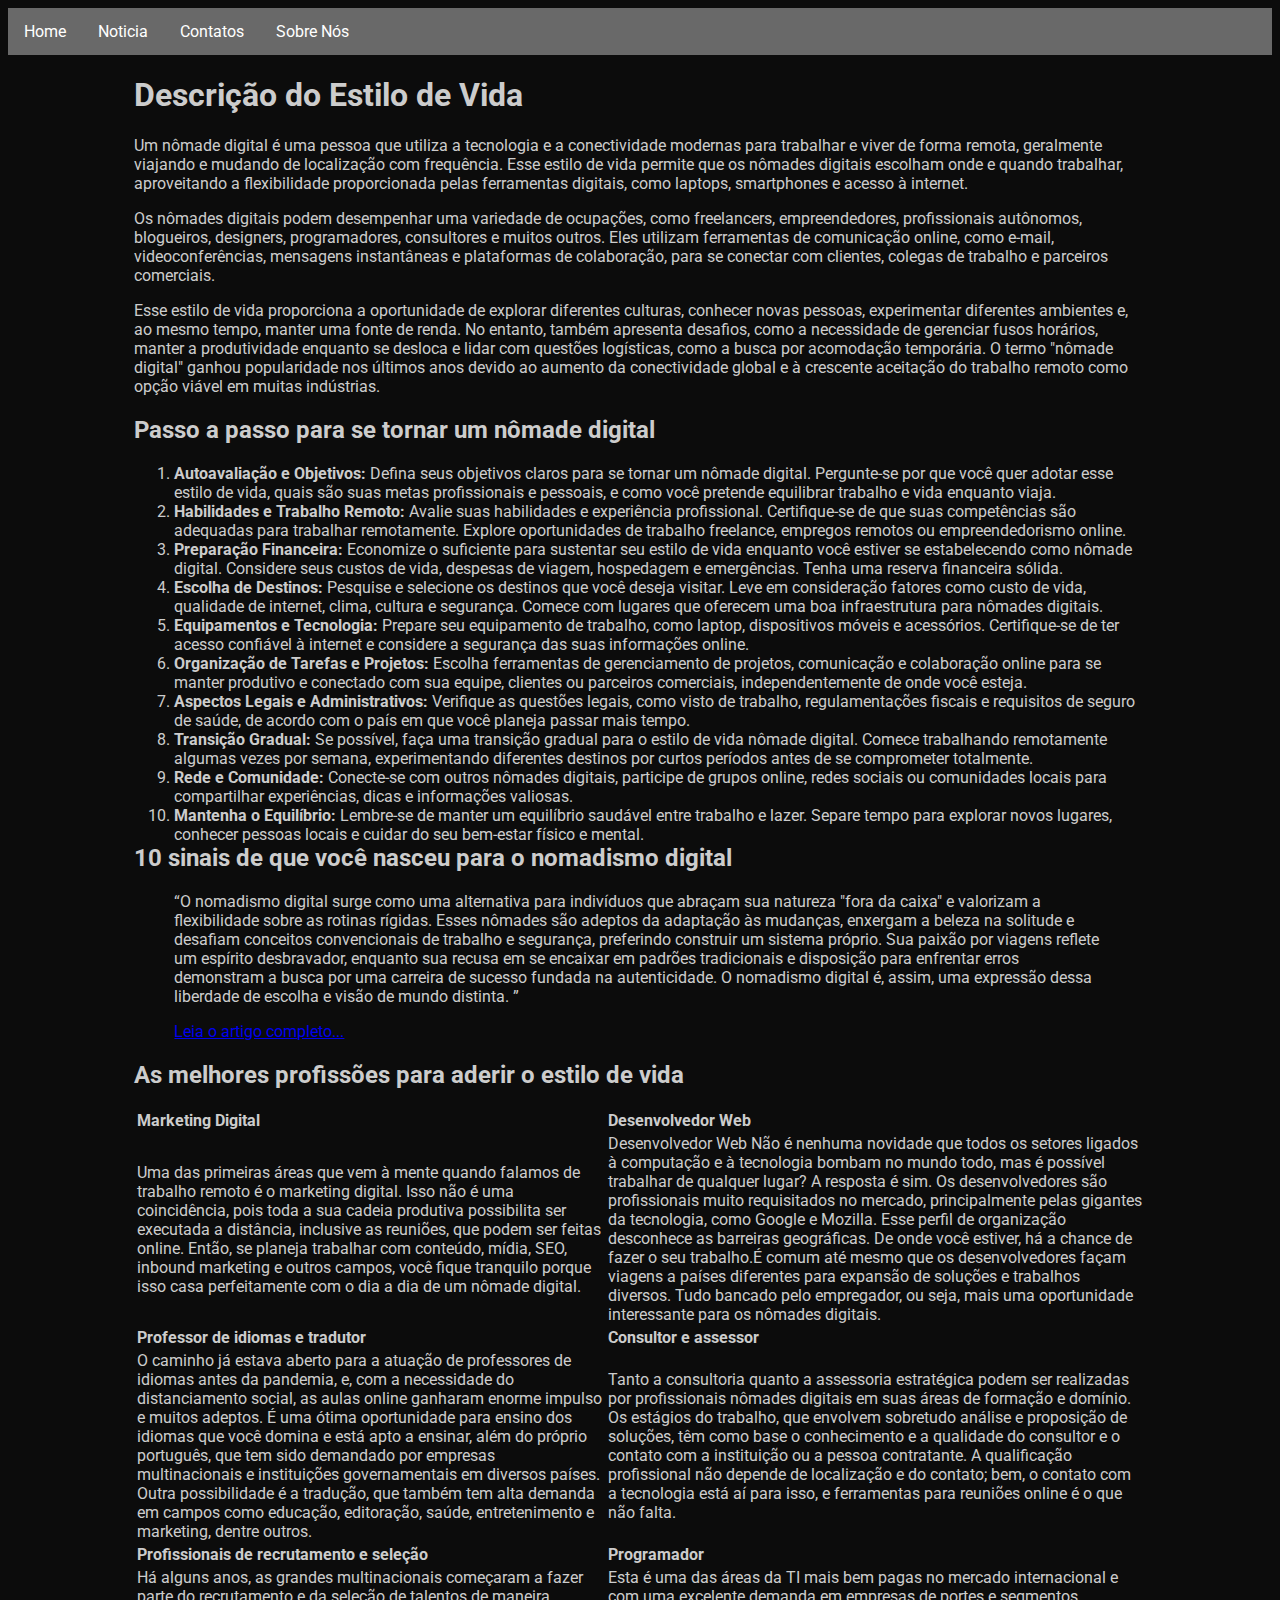
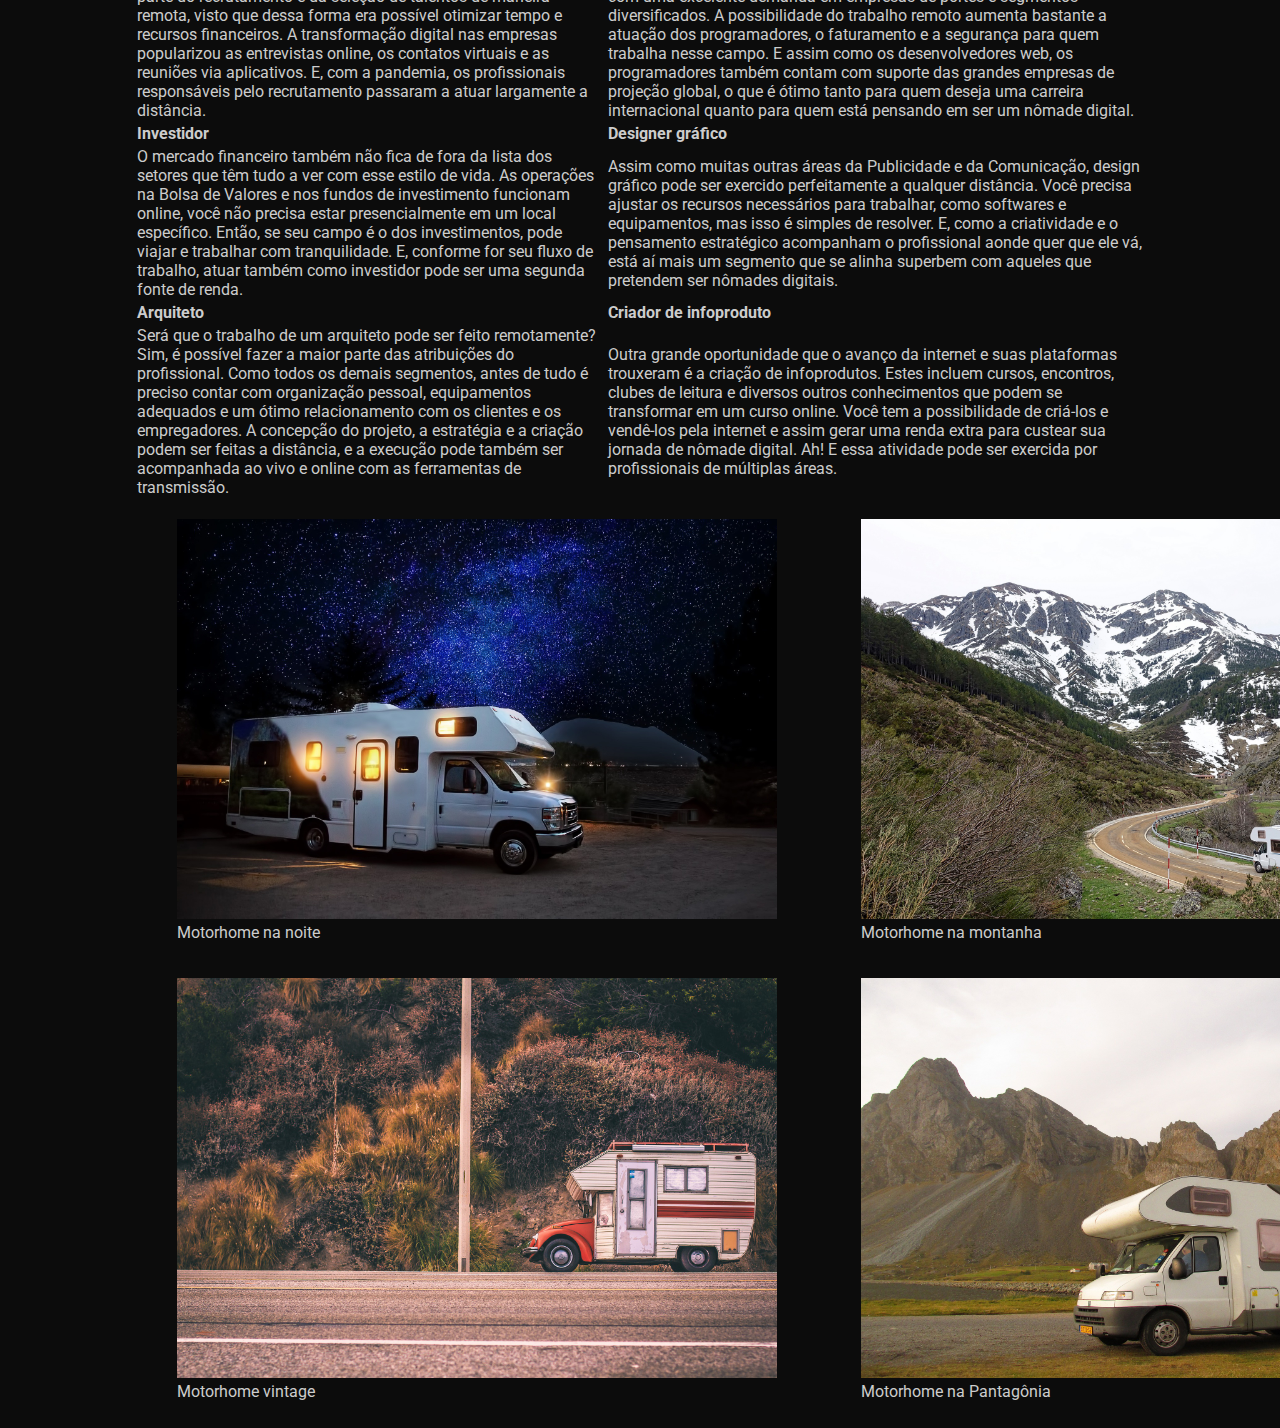
==== commit b50e876a: "Aula2408 -CSS Basico" ====
--- a/index.html
+++ b/index.html
@@ -6,294 +6,384 @@
     <meta name="viewport" content="width=device-width, initial-scale=1.0">
     <link rel="stylesheet" href="https://fonts.googleapis.com/css2?family=Roboto:wght@300;400;500;700&display=swap">
     <title>| DevNomades |</title>
+    <style>
+        ul {
+            list-style-type: none;
+            margin: 0;
+            padding: 0;
+            overflow: hidden;
+            background-color: dimgrey;
+        }
+        li{
+            float: left;
+        }
+        li a{
+            display: block;
+            color: white;
+            padding: 14px 16px;
+            text-align: center;
+            text-decoration: none;
+        }
+
+        main {
+            background-color: #0c0c0c;
+            color: #ccc;
+            width: 80%;
+            margin: auto;
+        }
+
+        body {
+            background-color: #0c0c0c;
+        }
+    </style>
 </head>
 
 <body style="font-family: Roboto ;">
-    <div class="textoParagrafos">
-        <h1>Descrição do Estilo de Vida</h1>
-        <p>
-            Um nômade digital é uma pessoa que utiliza a tecnologia e a conectividade modernas para trabalhar e viver de
-            forma remota, geralmente viajando e mudando de localização com frequência. Esse estilo de vida permite que
-            os
-            nômades digitais escolham onde e quando trabalhar, aproveitando a flexibilidade proporcionada pelas
-            ferramentas
-            digitais, como laptops, smartphones e acesso à internet.
-        </p>
-        <p>
-            Os nômades digitais podem desempenhar uma variedade de ocupações, como freelancers, empreendedores,
-            profissionais autônomos, blogueiros, designers, programadores, consultores e muitos outros. Eles utilizam
-            ferramentas de comunicação online, como e-mail, videoconferências, mensagens instantâneas e plataformas de
-            colaboração, para se conectar com clientes, colegas de trabalho e parceiros comerciais.
-        </p>
-        <p>
-            Esse estilo de vida proporciona a oportunidade de explorar diferentes culturas, conhecer novas pessoas,
-            experimentar diferentes ambientes e, ao mesmo tempo, manter uma fonte de renda. No entanto, também apresenta
-            desafios, como a necessidade de gerenciar fusos horários, manter a produtividade enquanto se desloca e lidar
-            com
-            questões logísticas, como a busca por acomodação temporária.
-
-            O termo "nômade digital" ganhou popularidade nos últimos anos devido ao aumento da conectividade global e à
-            crescente aceitação do trabalho remoto como opção viável em muitas indústrias.
-        </p>
-    </div>
-
-    <div class="textosListas">
-        <h2>Passo a passo para se tornar um nômade digital</h2>
-        <ol>
-            <li>
-                <strong>Autoavaliação e Objetivos:</strong>
-                Defina seus objetivos claros para se tornar um nômade digital. Pergunte-se por que você quer adotar esse
-                estilo de vida, quais são suas metas profissionais e pessoais, e como você pretende equilibrar trabalho
-                e
-                vida enquanto viaja.
-            </li>
-            <li>
-                <strong> Habilidades e Trabalho Remoto:</strong>
-                Avalie suas habilidades e experiência profissional. Certifique-se de que suas competências são adequadas
-                para trabalhar remotamente. Explore oportunidades de trabalho freelance, empregos remotos ou
-                empreendedorismo online.
-            </li>
-            <li>
-                <strong>Preparação Financeira:</strong>
-                Economize o suficiente para sustentar seu estilo de vida enquanto você estiver se estabelecendo como
-                nômade
-                digital. Considere seus custos de vida, despesas de viagem, hospedagem e emergências. Tenha uma reserva
-                financeira sólida.
-            </li>
-            <li>
-                <strong>Escolha de Destinos:</strong>
-                Pesquise e selecione os destinos que você deseja visitar. Leve em consideração fatores como custo de
-                vida, qualidade de internet, clima, cultura e segurança. Comece com lugares que oferecem uma boa
-                infraestrutura para nômades digitais.
-            </li>
-            <li>
-                <strong>Equipamentos e Tecnologia:</strong>
-                Prepare seu equipamento de trabalho, como laptop, dispositivos móveis e acessórios. Certifique-se de ter
-                acesso confiável à internet e considere a segurança das suas informações online.
-            </li>
-            <li>
-                <strong> Organização de Tarefas e Projetos:</strong>
-                Escolha ferramentas de gerenciamento de projetos, comunicação e colaboração online para se manter
-                produtivo
-                e conectado com sua equipe, clientes ou parceiros comerciais, independentemente de onde você esteja.
-            </li>
-            <li>
-                <strong> Aspectos Legais e Administrativos:</strong>
-                Verifique as questões legais, como visto de trabalho, regulamentações fiscais e requisitos de seguro de
-                saúde, de acordo com o país em que você planeja passar mais tempo.
-            </li>
-            <li>
-                <strong> Transição Gradual:</strong>
-                Se possível, faça uma transição gradual para o estilo de vida nômade digital. Comece trabalhando
-                remotamente
-                algumas vezes por semana, experimentando diferentes destinos por curtos períodos antes de se comprometer
-                totalmente.
-            </li>
-            <li>
-                <strong> Rede e Comunidade:</strong>
-                Conecte-se com outros nômades digitais, participe de grupos online, redes sociais ou comunidades locais
-                para
-                compartilhar experiências, dicas e informações valiosas.
-            </li>
-            <li>
-                <strong> Mantenha o Equilíbrio:</strong>
-                Lembre-se de manter um equilíbrio saudável entre trabalho e lazer. Separe tempo para explorar novos
-                lugares,
-                conhecer pessoas locais e cuidar do seu bem-estar físico e mental.
-            </li>
-        </ol>
-        <h2>10 sinais de que você nasceu para o nomadismo digital</h2>
-        <blockquote cite="https://nomadesdigitais.com/10-sinais-de-que-voce-nasceu-para-o-nomadismo-digital/">
-
-            <q>O nomadismo digital surge como uma alternativa para indivíduos que abraçam sua natureza "fora da caixa"
-                e valorizam a flexibilidade sobre as rotinas rígidas. Esses nômades são adeptos da adaptação às
-                mudanças,
-                enxergam a beleza na solitude e desafiam conceitos convencionais de trabalho e segurança, preferindo
-                construir
-                um sistema próprio. Sua paixão por viagens reflete um espírito desbravador, enquanto sua recusa em se
-                encaixar
-                em padrões tradicionais e disposição para enfrentar erros demonstram a busca por uma carreira de sucesso
-                fundada
-                na autenticidade. O nomadismo digital é, assim, uma expressão dessa liberdade de escolha e visão de
-                mundo
-                distinta.
-            </q>
+    <header>
+        <nav>
+            <ul>
+                <li><a href="#">Home</a></li>
+                <li><a href="#">Noticia</a></li>
+                <li><a href="#">Contatos</a></li>
+                <li><a href="#">Sobre Nós</a></li>
+            </ul>
+        </nav>
+    </header>
+    <main>
+        <!--Área de parágrafos-->
+        <div class="textoParagrafos">
+            <h1>Descrição do Estilo de Vida</h1>
             <p>
-                <a href="https://nomadesdigitais.com/10-sinais-de-que-voce-nasceu-para-o-nomadismo-digital/">Leia o
-                    artigo
-                    completo...</a>
+                Um nômade digital é uma pessoa que utiliza a tecnologia e a conectividade modernas para trabalhar e
+                viver de
+                forma remota, geralmente viajando e mudando de localização com frequência. Esse estilo de vida permite
+                que
+                os
+                nômades digitais escolham onde e quando trabalhar, aproveitando a flexibilidade proporcionada pelas
+                ferramentas
+                digitais, como laptops, smartphones e acesso à internet.
             </p>
-        </blockquote>
-    </div>
-
-    <div class="textosTabelas">
-        <h2>As melhores profissões para aderir o estilo de vida</h2>
-        <table>
-            <tr>
-                <td><strong>Marketing Digital</strong></td>
-                <td><strong>Desenvolvedor Web</strong></td>
-            </tr>
-            <tr>
-                <td>Uma das primeiras áreas que vem à mente quando falamos de trabalho remoto é o marketing digital.
-                    Isso
-                    não é uma coincidência, pois toda a sua cadeia produtiva possibilita ser executada a distância,
-                    inclusive as reuniões, que podem ser feitas online. Então, se planeja trabalhar com conteúdo, mídia,
-                    SEO, inbound marketing e outros campos, você fique tranquilo porque isso casa perfeitamente com o
-                    dia a
-                    dia de um nômade digital.
-                </td>
-                <td>
-                    Desenvolvedor Web
-                    Não é nenhuma novidade que todos os setores ligados à computação e à tecnologia bombam no mundo
-                    todo,
-                    mas é possível trabalhar de qualquer lugar? A resposta é sim. Os desenvolvedores são profissionais
-                    muito
-                    requisitados no mercado, principalmente pelas gigantes da tecnologia, como Google e Mozilla. Esse
-                    perfil
-                    de organização desconhece as barreiras geográficas. De onde você estiver, há a chance de fazer o seu
-                    trabalho.É comum até mesmo que os desenvolvedores façam viagens a países diferentes para expansão de
-                    soluções e trabalhos diversos. Tudo bancado pelo empregador, ou seja, mais uma oportunidade
-                    interessante
-                    para os nômades digitais.
-                </td>
-            </tr>
-            <tr>
-                <td><strong>Professor de idiomas e tradutor</strong></td>
-                <td><strong>Consultor e assessor </strong></td>
-            </tr>
-            <tr>
-                <td>
-                    O caminho já estava aberto para a atuação de professores de idiomas antes da pandemia, e, com a
-                    necessidade do distanciamento social, as aulas online ganharam enorme impulso e muitos adeptos. É
-                    uma
-                    ótima oportunidade para ensino dos idiomas que você domina e está apto a ensinar, além do próprio
-                    português, que tem sido demandado por empresas multinacionais e instituições governamentais em
-                    diversos
-                    países.
-                    Outra possibilidade é a tradução, que também tem alta demanda em campos como educação, editoração,
-                    saúde, entretenimento e marketing, dentre outros.
-                </td>
-                <td>
-                    Tanto a consultoria quanto a assessoria estratégica podem ser realizadas por profissionais nômades
-                    digitais em suas áreas de formação e domínio. Os estágios do trabalho, que envolvem sobretudo
-                    análise e
-                    proposição de soluções, têm como base o conhecimento e a qualidade do consultor e o contato com a
-                    instituição ou a pessoa contratante. A qualificação profissional não depende de localização e do
-                    contato; bem, o contato com a tecnologia está aí para isso, e ferramentas para reuniões online é o
-                    que
-                    não falta.
-                </td>
-            </tr>
-            <tr>
-                <td><strong>Profissionais de recrutamento e seleção</strong></td>
-                <td><strong>Programador</strong></td>
-            </tr>
-            <tr>
-                <td>
-                    Há alguns anos, as grandes multinacionais começaram a fazer parte do recrutamento e da seleção de
-                    talentos de maneira remota, visto que dessa forma era possível otimizar tempo e recursos
-                    financeiros. A
-                    transformação digital nas empresas popularizou as entrevistas online, os contatos virtuais e as
-                    reuniões
-                    via aplicativos. E, com a pandemia, os profissionais responsáveis pelo recrutamento passaram a atuar
-                    largamente a distância.
-                </td>
-                <td>
-                    Esta é uma das áreas da TI mais bem pagas no mercado internacional e com uma excelente demanda em
-                    empresas de portes e segmentos diversificados. A possibilidade do trabalho remoto aumenta bastante a
-                    atuação dos programadores, o faturamento e a segurança para quem trabalha nesse campo. E assim como
-                    os
-                    desenvolvedores web, os programadores também contam com suporte das grandes empresas de projeção
-                    global,
-                    o que é ótimo tanto para quem deseja uma carreira internacional quanto para quem está pensando em
-                    ser um
-                    nômade digital.
-                </td>
-            </tr>
-            <tr>
-                <td><strong>Investidor</strong></td>
-                <td><strong>Designer gráfico</strong></td>
-            </tr>
-            <tr>
-                <td>
-                    O mercado financeiro também não fica de fora da lista dos setores que têm tudo a ver com esse estilo
+            <p>
+                Os nômades digitais podem desempenhar uma variedade de ocupações, como freelancers, empreendedores,
+                profissionais autônomos, blogueiros, designers, programadores, consultores e muitos outros. Eles
+                utilizam
+                ferramentas de comunicação online, como e-mail, videoconferências, mensagens instantâneas e plataformas
+                de
+                colaboração, para se conectar com clientes, colegas de trabalho e parceiros comerciais.
+            </p>
+            <p>
+                Esse estilo de vida proporciona a oportunidade de explorar diferentes culturas, conhecer novas pessoas,
+                experimentar diferentes ambientes e, ao mesmo tempo, manter uma fonte de renda. No entanto, também
+                apresenta
+                desafios, como a necessidade de gerenciar fusos horários, manter a produtividade enquanto se desloca e
+                lidar
+                com
+                questões logísticas, como a busca por acomodação temporária.
+
+                O termo "nômade digital" ganhou popularidade nos últimos anos devido ao aumento da conectividade global
+                e à
+                crescente aceitação do trabalho remoto como opção viável em muitas indústrias.
+            </p>
+        </div>
+        <!--Área de listas-->
+        <div class="textosListas">
+            <h2>Passo a passo para se tornar um nômade digital</h2>
+            <ol>
+                <li>
+                    <strong>Autoavaliação e Objetivos:</strong>
+                    Defina seus objetivos claros para se tornar um nômade digital. Pergunte-se por que você quer adotar
+                    esse
+                    estilo de vida, quais são suas metas profissionais e pessoais, e como você pretende equilibrar
+                    trabalho
+                    e
+                    vida enquanto viaja.
+                </li>
+                <li>
+                    <strong> Habilidades e Trabalho Remoto:</strong>
+                    Avalie suas habilidades e experiência profissional. Certifique-se de que suas competências são
+                    adequadas
+                    para trabalhar remotamente. Explore oportunidades de trabalho freelance, empregos remotos ou
+                    empreendedorismo online.
+                </li>
+                <li>
+                    <strong>Preparação Financeira:</strong>
+                    Economize o suficiente para sustentar seu estilo de vida enquanto você estiver se estabelecendo como
+                    nômade
+                    digital. Considere seus custos de vida, despesas de viagem, hospedagem e emergências. Tenha uma
+                    reserva
+                    financeira sólida.
+                </li>
+                <li>
+                    <strong>Escolha de Destinos:</strong>
+                    Pesquise e selecione os destinos que você deseja visitar. Leve em consideração fatores como custo de
+                    vida, qualidade de internet, clima, cultura e segurança. Comece com lugares que oferecem uma boa
+                    infraestrutura para nômades digitais.
+                </li>
+                <li>
+                    <strong>Equipamentos e Tecnologia:</strong>
+                    Prepare seu equipamento de trabalho, como laptop, dispositivos móveis e acessórios. Certifique-se de
+                    ter
+                    acesso confiável à internet e considere a segurança das suas informações online.
+                </li>
+                <li>
+                    <strong> Organização de Tarefas e Projetos:</strong>
+                    Escolha ferramentas de gerenciamento de projetos, comunicação e colaboração online para se manter
+                    produtivo
+                    e conectado com sua equipe, clientes ou parceiros comerciais, independentemente de onde você esteja.
+                </li>
+                <li>
+                    <strong> Aspectos Legais e Administrativos:</strong>
+                    Verifique as questões legais, como visto de trabalho, regulamentações fiscais e requisitos de seguro
                     de
-                    vida. As operações na Bolsa de Valores e nos fundos de investimento funcionam online, você não
-                    precisa
-                    estar presencialmente em um local específico. Então, se seu campo é o dos investimentos, pode viajar
-                    e
-                    trabalhar com tranquilidade. E, conforme for seu fluxo de trabalho, atuar também como investidor
-                    pode
-                    ser uma segunda fonte de renda.
-                </td>
-                <td>
-                    Assim como muitas outras áreas da Publicidade e da Comunicação, design gráfico pode ser exercido
-                    perfeitamente a qualquer distância. Você precisa ajustar os recursos necessários para trabalhar,
-                    como
-                    softwares e equipamentos, mas isso é simples de resolver. E, como a criatividade e o pensamento
-                    estratégico acompanham o profissional aonde quer que ele vá, está aí mais um segmento que se alinha
-                    superbem com aqueles que pretendem ser nômades digitais.
-                </td>
-            </tr>
-            <tr>
-                <td><strong>Arquiteto</strong></td>
-                <td><strong>Criador de infoproduto</strong></td>
-            </tr>
-            <tr>
-                <td>
-                    Será que o trabalho de um arquiteto pode ser feito remotamente? Sim, é possível fazer a maior parte
-                    das
-                    atribuições do profissional. Como todos os demais segmentos, antes de tudo é preciso contar com
-                    organização pessoal, equipamentos adequados e um ótimo relacionamento com os clientes e os
-                    empregadores.
-                    A concepção do projeto, a estratégia e a criação podem ser feitas a distância, e a execução pode
-                    também
-                    ser acompanhada ao vivo e online com as ferramentas de transmissão.
-                </td>
-                <td>
-                    Outra grande oportunidade que o avanço da internet e suas plataformas trouxeram é a criação de
-                    infoprodutos. Estes incluem cursos, encontros, clubes de leitura e diversos outros conhecimentos que
-                    podem se transformar em um curso online. Você tem a possibilidade de criá-los e vendê-los pela
-                    internet
-                    e assim gerar uma renda extra para custear sua jornada de nômade digital. Ah! E essa atividade pode
-                    ser
-                    exercida por profissionais de múltiplas áreas.
-                </td>
-            </tr>
-        </table>
-    </div>
-    <div class="imagensSite">
-        <table style="margin: auto;">
-            <tr>
-                <td>
-                    <figure>
-                        <img src="./img/imagem1.png" alt="Motorhome na noite" width="600" height="400">
-                        <figcaption>Motorhome na noite</figcaption>
-                    </figure>
-                </td>
-                <td>
-                    <figure>
-                        <img src="./img/imagem2.png" alt="Motorhome na montanha" width="600" height="400">
-                        <figcaption>Motorhome na montanha</figcaption>
-                    </figure>
-                </td>
-            </tr>
-            <tr>
-                <td>
-                    <figure>
-                        <img src="./img/imagem3.png" alt="Motorhome vintage" width="600" height="400">
-                        <figcaption>Motorhome vintage</figcaption>
-                    </figure>
-                </td>
-                <td>
-                    <figure>
-                        <img src="./img/imagem4.png" alt="Motorhome na Pantagônia" width="600" height="400">
-                        <figcaption>Motorhome na Pantagônia</figcaption>
-                    </figure>
-                </td>
-            </tr>
-        </table>
-    </div>
+                    saúde, de acordo com o país em que você planeja passar mais tempo.
+                </li>
+                <li>
+                    <strong> Transição Gradual:</strong>
+                    Se possível, faça uma transição gradual para o estilo de vida nômade digital. Comece trabalhando
+                    remotamente
+                    algumas vezes por semana, experimentando diferentes destinos por curtos períodos antes de se
+                    comprometer
+                    totalmente.
+                </li>
+                <li>
+                    <strong> Rede e Comunidade:</strong>
+                    Conecte-se com outros nômades digitais, participe de grupos online, redes sociais ou comunidades
+                    locais
+                    para
+                    compartilhar experiências, dicas e informações valiosas.
+                </li>
+                <li>
+                    <strong> Mantenha o Equilíbrio:</strong>
+                    Lembre-se de manter um equilíbrio saudável entre trabalho e lazer. Separe tempo para explorar novos
+                    lugares,
+                    conhecer pessoas locais e cuidar do seu bem-estar físico e mental.
+                </li>
+            </ol>
+            <h2>10 sinais de que você nasceu para o nomadismo digital</h2>
+            <blockquote cite="https://nomadesdigitais.com/10-sinais-de-que-voce-nasceu-para-o-nomadismo-digital/">
+
+                <q>O nomadismo digital surge como uma alternativa para indivíduos que abraçam sua natureza "fora da
+                    caixa"
+                    e valorizam a flexibilidade sobre as rotinas rígidas. Esses nômades são adeptos da adaptação às
+                    mudanças,
+                    enxergam a beleza na solitude e desafiam conceitos convencionais de trabalho e segurança, preferindo
+                    construir
+                    um sistema próprio. Sua paixão por viagens reflete um espírito desbravador, enquanto sua recusa em
+                    se
+                    encaixar
+                    em padrões tradicionais e disposição para enfrentar erros demonstram a busca por uma carreira de
+                    sucesso
+                    fundada
+                    na autenticidade. O nomadismo digital é, assim, uma expressão dessa liberdade de escolha e visão de
+                    mundo
+                    distinta.
+                </q>
+                <p>
+                    <a href="https://nomadesdigitais.com/10-sinais-de-que-voce-nasceu-para-o-nomadismo-digital/">Leia o
+                        artigo
+                        completo...</a>
+                </p>
+            </blockquote>
+        </div>
+        <!--Área de tabelas-->
+        <div class="textosTabelas">
+            <h2>As melhores profissões para aderir o estilo de vida</h2>
+            <table>
+                <tr>
+                    <td><strong>Marketing Digital</strong></td>
+                    <td><strong>Desenvolvedor Web</strong></td>
+                </tr>
+                <tr>
+                    <td>Uma das primeiras áreas que vem à mente quando falamos de trabalho remoto é o marketing digital.
+                        Isso
+                        não é uma coincidência, pois toda a sua cadeia produtiva possibilita ser executada a distância,
+                        inclusive as reuniões, que podem ser feitas online. Então, se planeja trabalhar com conteúdo,
+                        mídia,
+                        SEO, inbound marketing e outros campos, você fique tranquilo porque isso casa perfeitamente com
+                        o
+                        dia a
+                        dia de um nômade digital.
+                    </td>
+                    <td>
+                        Desenvolvedor Web
+                        Não é nenhuma novidade que todos os setores ligados à computação e à tecnologia bombam no mundo
+                        todo,
+                        mas é possível trabalhar de qualquer lugar? A resposta é sim. Os desenvolvedores são
+                        profissionais
+                        muito
+                        requisitados no mercado, principalmente pelas gigantes da tecnologia, como Google e Mozilla.
+                        Esse
+                        perfil
+                        de organização desconhece as barreiras geográficas. De onde você estiver, há a chance de fazer o
+                        seu
+                        trabalho.É comum até mesmo que os desenvolvedores façam viagens a países diferentes para
+                        expansão de
+                        soluções e trabalhos diversos. Tudo bancado pelo empregador, ou seja, mais uma oportunidade
+                        interessante
+                        para os nômades digitais.
+                    </td>
+                </tr>
+                <tr>
+                    <td><strong>Professor de idiomas e tradutor</strong></td>
+                    <td><strong>Consultor e assessor </strong></td>
+                </tr>
+                <tr>
+                    <td>
+                        O caminho já estava aberto para a atuação de professores de idiomas antes da pandemia, e, com a
+                        necessidade do distanciamento social, as aulas online ganharam enorme impulso e muitos adeptos.
+                        É
+                        uma
+                        ótima oportunidade para ensino dos idiomas que você domina e está apto a ensinar, além do
+                        próprio
+                        português, que tem sido demandado por empresas multinacionais e instituições governamentais em
+                        diversos
+                        países.
+                        Outra possibilidade é a tradução, que também tem alta demanda em campos como educação,
+                        editoração,
+                        saúde, entretenimento e marketing, dentre outros.
+                    </td>
+                    <td>
+                        Tanto a consultoria quanto a assessoria estratégica podem ser realizadas por profissionais
+                        nômades
+                        digitais em suas áreas de formação e domínio. Os estágios do trabalho, que envolvem sobretudo
+                        análise e
+                        proposição de soluções, têm como base o conhecimento e a qualidade do consultor e o contato com
+                        a
+                        instituição ou a pessoa contratante. A qualificação profissional não depende de localização e do
+                        contato; bem, o contato com a tecnologia está aí para isso, e ferramentas para reuniões online é
+                        o
+                        que
+                        não falta.
+                    </td>
+                </tr>
+                <tr>
+                    <td><strong>Profissionais de recrutamento e seleção</strong></td>
+                    <td><strong>Programador</strong></td>
+                </tr>
+                <tr>
+                    <td>
+                        Há alguns anos, as grandes multinacionais começaram a fazer parte do recrutamento e da seleção
+                        de
+                        talentos de maneira remota, visto que dessa forma era possível otimizar tempo e recursos
+                        financeiros. A
+                        transformação digital nas empresas popularizou as entrevistas online, os contatos virtuais e as
+                        reuniões
+                        via aplicativos. E, com a pandemia, os profissionais responsáveis pelo recrutamento passaram a
+                        atuar
+                        largamente a distância.
+                    </td>
+                    <td>
+                        Esta é uma das áreas da TI mais bem pagas no mercado internacional e com uma excelente demanda
+                        em
+                        empresas de portes e segmentos diversificados. A possibilidade do trabalho remoto aumenta
+                        bastante a
+                        atuação dos programadores, o faturamento e a segurança para quem trabalha nesse campo. E assim
+                        como
+                        os
+                        desenvolvedores web, os programadores também contam com suporte das grandes empresas de projeção
+                        global,
+                        o que é ótimo tanto para quem deseja uma carreira internacional quanto para quem está pensando
+                        em
+                        ser um
+                        nômade digital.
+                    </td>
+                </tr>
+                <tr>
+                    <td><strong>Investidor</strong></td>
+                    <td><strong>Designer gráfico</strong></td>
+                </tr>
+                <tr>
+                    <td>
+                        O mercado financeiro também não fica de fora da lista dos setores que têm tudo a ver com esse
+                        estilo
+                        de
+                        vida. As operações na Bolsa de Valores e nos fundos de investimento funcionam online, você não
+                        precisa
+                        estar presencialmente em um local específico. Então, se seu campo é o dos investimentos, pode
+                        viajar
+                        e
+                        trabalhar com tranquilidade. E, conforme for seu fluxo de trabalho, atuar também como investidor
+                        pode
+                        ser uma segunda fonte de renda.
+                    </td>
+                    <td>
+                        Assim como muitas outras áreas da Publicidade e da Comunicação, design gráfico pode ser exercido
+                        perfeitamente a qualquer distância. Você precisa ajustar os recursos necessários para trabalhar,
+                        como
+                        softwares e equipamentos, mas isso é simples de resolver. E, como a criatividade e o pensamento
+                        estratégico acompanham o profissional aonde quer que ele vá, está aí mais um segmento que se
+                        alinha
+                        superbem com aqueles que pretendem ser nômades digitais.
+                    </td>
+                </tr>
+                <tr>
+                    <td><strong>Arquiteto</strong></td>
+                    <td><strong>Criador de infoproduto</strong></td>
+                </tr>
+                <tr>
+                    <td>
+                        Será que o trabalho de um arquiteto pode ser feito remotamente? Sim, é possível fazer a maior
+                        parte
+                        das
+                        atribuições do profissional. Como todos os demais segmentos, antes de tudo é preciso contar com
+                        organização pessoal, equipamentos adequados e um ótimo relacionamento com os clientes e os
+                        empregadores.
+                        A concepção do projeto, a estratégia e a criação podem ser feitas a distância, e a execução pode
+                        também
+                        ser acompanhada ao vivo e online com as ferramentas de transmissão.
+                    </td>
+                    <td>
+                        Outra grande oportunidade que o avanço da internet e suas plataformas trouxeram é a criação de
+                        infoprodutos. Estes incluem cursos, encontros, clubes de leitura e diversos outros conhecimentos
+                        que
+                        podem se transformar em um curso online. Você tem a possibilidade de criá-los e vendê-los pela
+                        internet
+                        e assim gerar uma renda extra para custear sua jornada de nômade digital. Ah! E essa atividade
+                        pode
+                        ser
+                        exercida por profissionais de múltiplas áreas.
+                    </td>
+                </tr>
+            </table>
+        </div>
+        <!--Área de imagens-->
+        <div class="imagensSite">
+            <table style="margin: auto;">
+                <tr>
+                    <td>
+                        <figure>
+                            <img src="./img/imagem1.png" alt="Motorhome na noite" width="600" height="400">
+                            <figcaption>Motorhome na noite</figcaption>
+                        </figure>
+                    </td>
+                    <td>
+                        <figure>
+                            <img src="./img/imagem2.png" alt="Motorhome na montanha" width="600" height="400">
+                            <figcaption>Motorhome na montanha</figcaption>
+                        </figure>
+                    </td>
+                </tr>
+                <tr>
+                    <td>
+                        <figure>
+                            <img src="./img/imagem3.png" alt="Motorhome vintage" width="600" height="400">
+                            <figcaption>Motorhome vintage</figcaption>
+                        </figure>
+                    </td>
+                    <td>
+                        <figure>
+                            <img src="./img/imagem4.png" alt="Motorhome na Pantagônia" width="600" height="400">
+                            <figcaption>Motorhome na Pantagônia</figcaption>
+                        </figure>
+                    </td>
+                </tr>
+            </table>
+        </div>
+    </main>
+    <footer>
+
+    </footer>
+
 </body>
 
 </html>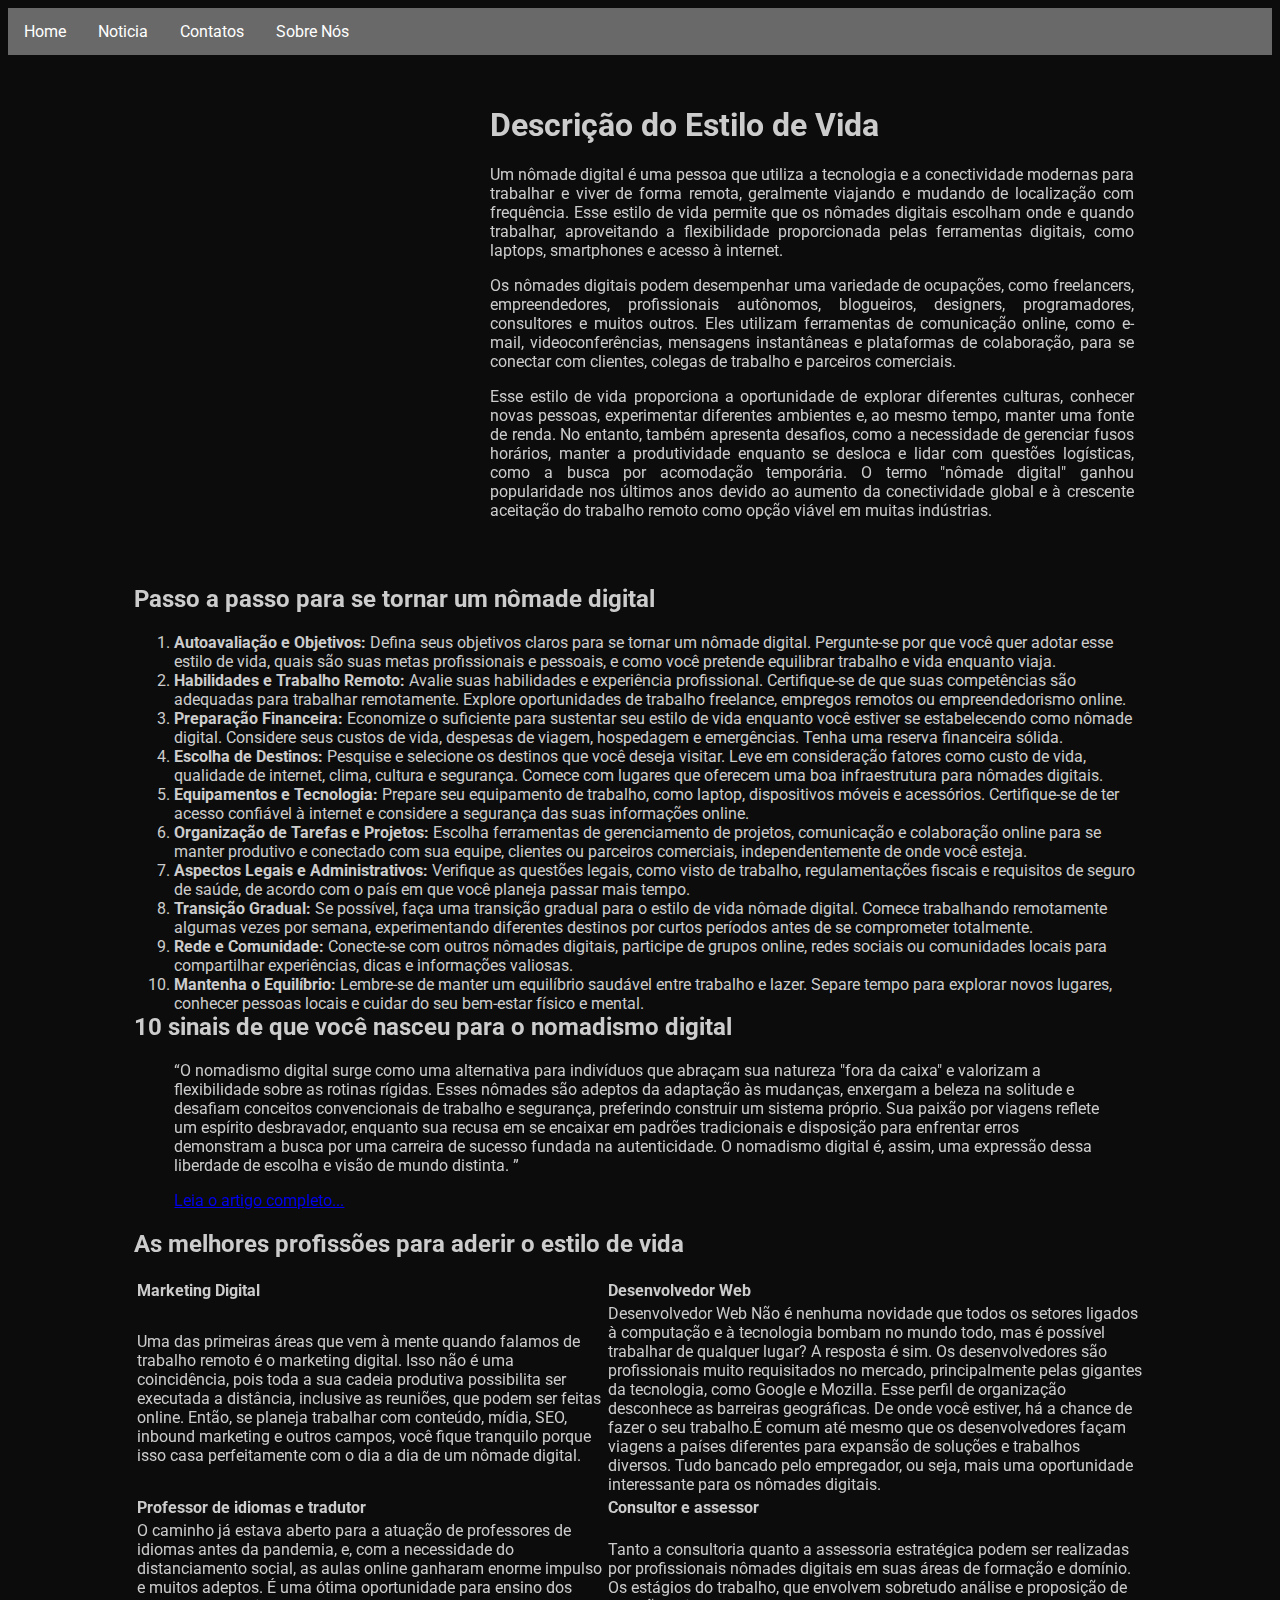
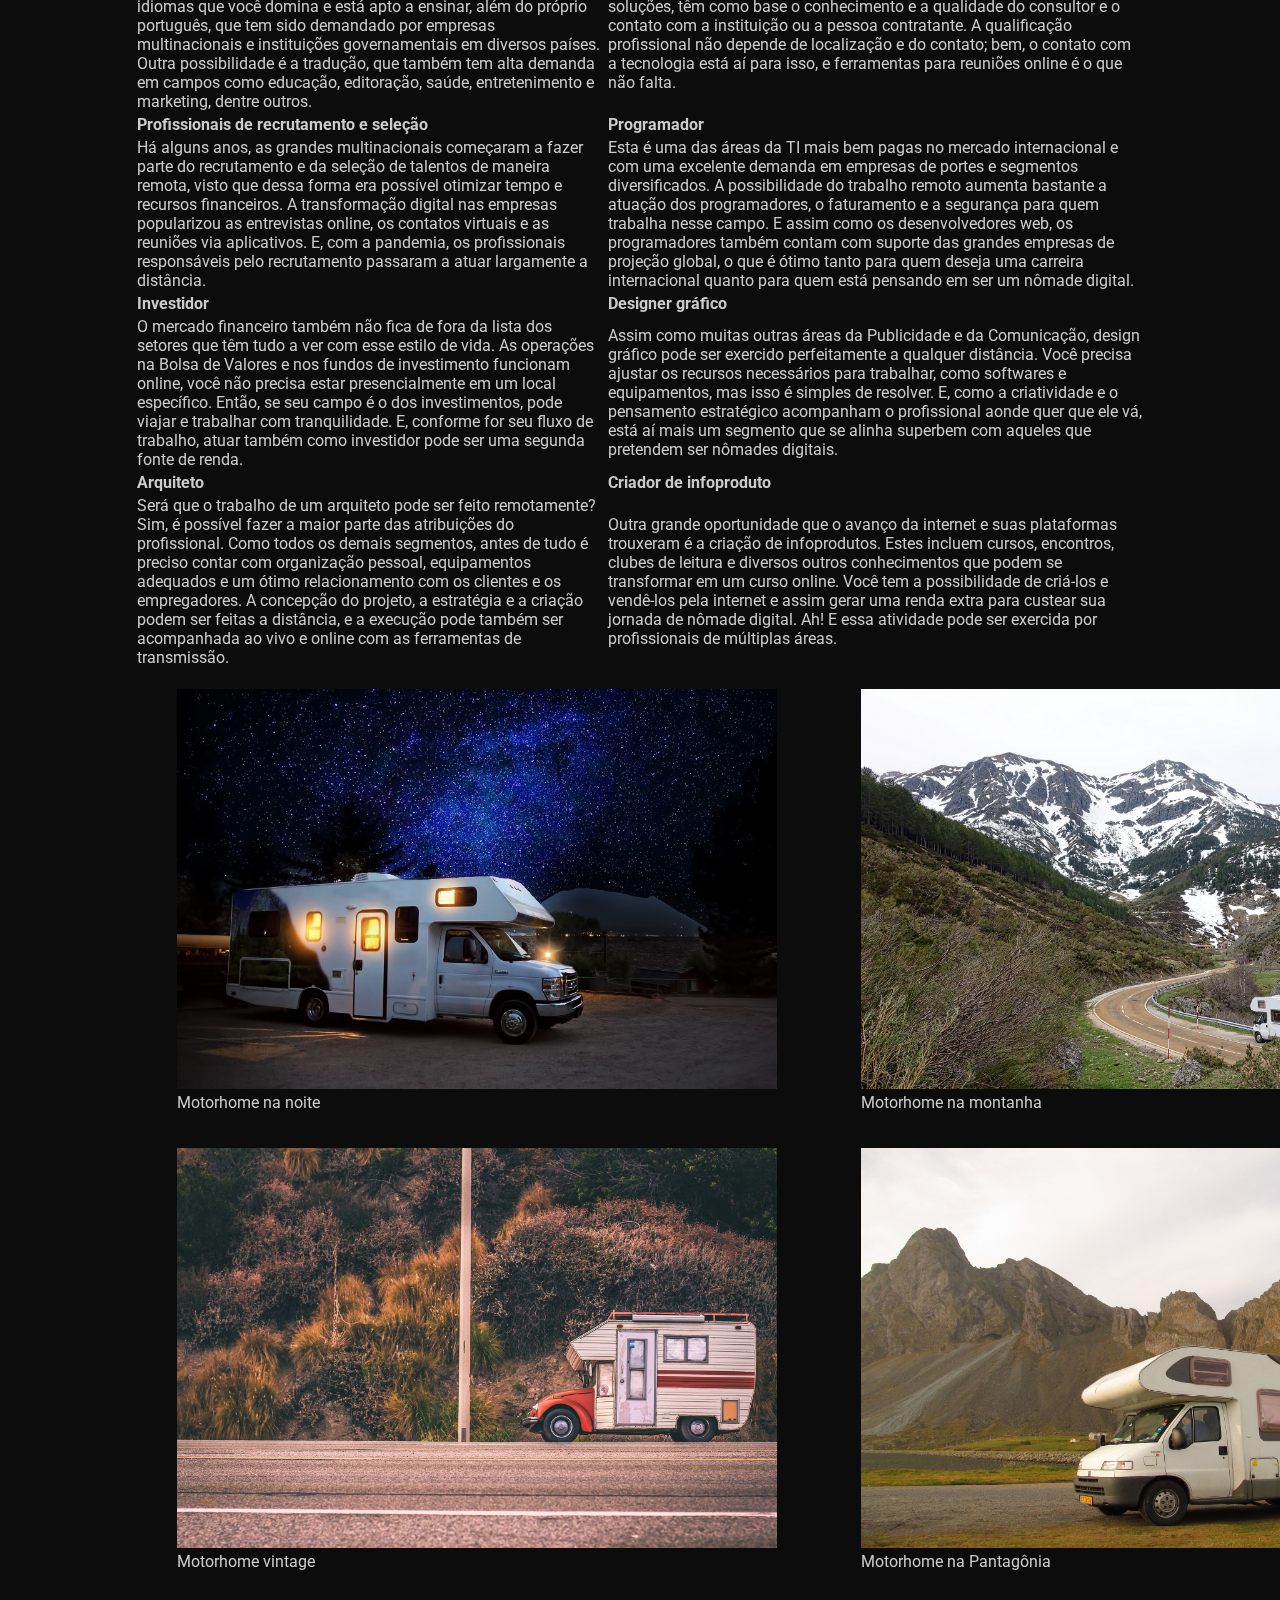
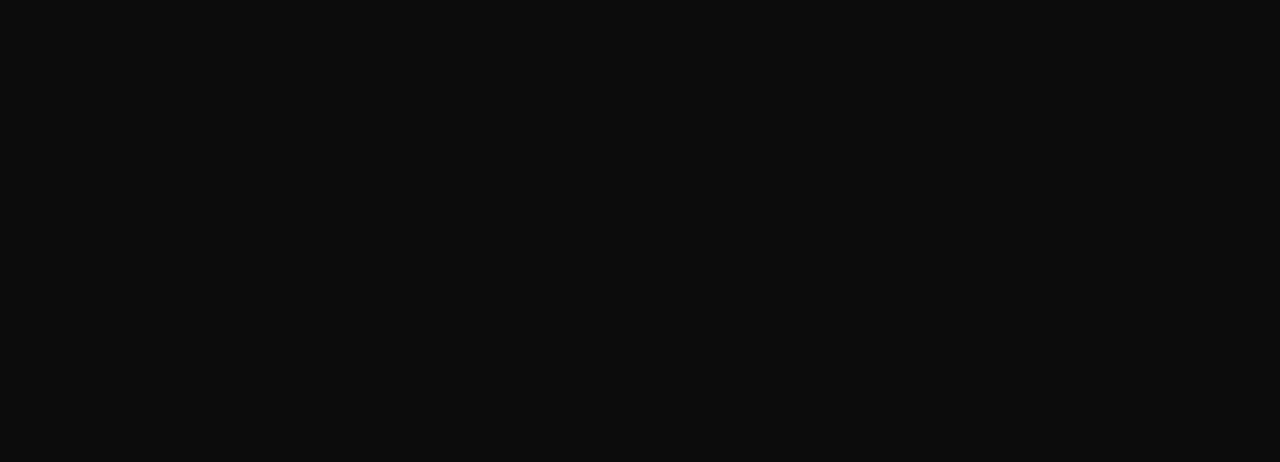
==== commit 94b09251: "Aula 1209 Iframe Webapi" ====
--- a/index.html
+++ b/index.html
@@ -14,10 +14,12 @@
             overflow: hidden;
             background-color: dimgrey;
         }
-        li{
+
+        li {
             float: left;
         }
-        li a{
+
+        li a {
             display: block;
             color: white;
             padding: 14px 16px;
@@ -52,38 +54,61 @@
     <main>
         <!--Área de parágrafos-->
         <div class="textoParagrafos">
-            <h1>Descrição do Estilo de Vida</h1>
-            <p>
-                Um nômade digital é uma pessoa que utiliza a tecnologia e a conectividade modernas para trabalhar e
-                viver de
-                forma remota, geralmente viajando e mudando de localização com frequência. Esse estilo de vida permite
-                que
-                os
-                nômades digitais escolham onde e quando trabalhar, aproveitando a flexibilidade proporcionada pelas
-                ferramentas
-                digitais, como laptops, smartphones e acesso à internet.
-            </p>
-            <p>
-                Os nômades digitais podem desempenhar uma variedade de ocupações, como freelancers, empreendedores,
-                profissionais autônomos, blogueiros, designers, programadores, consultores e muitos outros. Eles
-                utilizam
-                ferramentas de comunicação online, como e-mail, videoconferências, mensagens instantâneas e plataformas
-                de
-                colaboração, para se conectar com clientes, colegas de trabalho e parceiros comerciais.
-            </p>
-            <p>
-                Esse estilo de vida proporciona a oportunidade de explorar diferentes culturas, conhecer novas pessoas,
-                experimentar diferentes ambientes e, ao mesmo tempo, manter uma fonte de renda. No entanto, também
-                apresenta
-                desafios, como a necessidade de gerenciar fusos horários, manter a produtividade enquanto se desloca e
-                lidar
-                com
-                questões logísticas, como a busca por acomodação temporária.
-
-                O termo "nômade digital" ganhou popularidade nos últimos anos devido ao aumento da conectividade global
-                e à
-                crescente aceitação do trabalho remoto como opção viável em muitas indústrias.
-            </p>
+            <table>
+                <tr>
+                    <td>
+                        <iframe
+                            src="https://www.facebook.com/plugins/page.php?href=https%3A%2F%2Fwww.facebook.com%2Fetecsmc%2F&tabs=timeline&width=340&height=500&small_header=false&adapt_container_width=true&hide_cover=false&show_facepile=true&appId"
+                            width="340" height="500" style="border:none;overflow:hidden" scrolling="no" frameborder="0"
+                            allowfullscreen="true"
+                            allow="autoplay; clipboard-write; encrypted-media; picture-in-picture; web-share"></iframe>
+                    </td>
+                    <td style="padding: 10px; text-align: justify;">
+                        <h1>Descrição do Estilo de Vida</h1>
+                        <p>
+                            Um nômade digital é uma pessoa que utiliza a tecnologia e a conectividade modernas para
+                            trabalhar e
+                            viver de
+                            forma remota, geralmente viajando e mudando de localização com frequência. Esse estilo de
+                            vida permite
+                            que
+                            os
+                            nômades digitais escolham onde e quando trabalhar, aproveitando a flexibilidade
+                            proporcionada pelas
+                            ferramentas
+                            digitais, como laptops, smartphones e acesso à internet.
+                        </p>
+                        <p>
+                            Os nômades digitais podem desempenhar uma variedade de ocupações, como freelancers,
+                            empreendedores,
+                            profissionais autônomos, blogueiros, designers, programadores, consultores e muitos outros.
+                            Eles
+                            utilizam
+                            ferramentas de comunicação online, como e-mail, videoconferências, mensagens instantâneas e
+                            plataformas
+                            de
+                            colaboração, para se conectar com clientes, colegas de trabalho e parceiros comerciais.
+                        </p>
+                        <p>
+                            Esse estilo de vida proporciona a oportunidade de explorar diferentes culturas, conhecer
+                            novas pessoas,
+                            experimentar diferentes ambientes e, ao mesmo tempo, manter uma fonte de renda. No entanto,
+                            também
+                            apresenta
+                            desafios, como a necessidade de gerenciar fusos horários, manter a produtividade enquanto se
+                            desloca e
+                            lidar
+                            com
+                            questões logísticas, como a busca por acomodação temporária.
+
+                            O termo "nômade digital" ganhou popularidade nos últimos anos devido ao aumento da
+                            conectividade global
+                            e à
+                            crescente aceitação do trabalho remoto como opção viável em muitas indústrias.
+                        </p>
+                    </td>
+                </tr>
+            </table>
         </div>
         <!--Área de listas-->
         <div class="textosListas">
@@ -379,6 +404,39 @@
                 </tr>
             </table>
         </div>
+        <!--Área Iframes-->
+        <div class="apiWeb" style="margin-left: 15%;">
+            <iframe
+                src="https://www.google.com/maps/embed?pb=!1m18!1m12!1m3!1d3709.5341646267866!2d-48.370139324727354!3d-21.60409928019318!2m3!1f0!2f0!3f0!3m2!1i1024!2i768!4f13.1!3m3!1m2!1s0x94b91fdad3009309%3A0x4d1aebb24d093e4b!2sEscola%20T%C3%A9cnica%20Estadual%20Sylvio%20de%20Mattos%20Carvalho%20-%20Mat%C3%A3o!5e0!3m2!1spt-BR!2sbr!4v1694559880110!5m2!1spt-BR!2sbr"
+                width="1080" height="460" style="border:0;" allowfullscreen="" loading="lazy"
+                referrerpolicy="no-referrer-when-downgrade"></iframe>
+        </div>
+        <div class="webPinteres" style="margin-left: 11%;">
+            <tr>
+                <td>
+                    <a data-pin-do="embedPin" href="https://br.pinterest.com/pin/5770305764621261"
+                        data-pin-width="large"></a>
+                    <script async type="text/javascript" src="https://assets.pinterest.com/js/pinit.js"></script>
+                </td>
+                <td>
+                    <a data-pin-do="embedPin" href="https://br.pinterest.com/pin/1147995761245442725"
+                        data-pin-width="large"></a>
+                    <script async type="text/javascript" src="https://assets.pinterest.com/js/pinit.js"></script>
+                </td>
+            </tr>
+            <tr>
+                <td>
+                    <a data-pin-do="embedPin" href="https://br.pinterest.com/pin/622341242274879355"
+                        data-pin-width="large"></a>
+                    <script async type="text/javascript" src="https://assets.pinterest.com/js/pinit.js"></script>
+                </td>
+                <td>
+                    <a data-pin-do="embedPin" href="https://br.pinterest.com/pin/151926187422424168"
+                        data-pin-width="large"></a>
+                    <script async type="text/javascript" src="https://assets.pinterest.com/js/pinit.js"></script>
+                </td>
+            </tr>
+        </div>
     </main>
     <footer>
 
